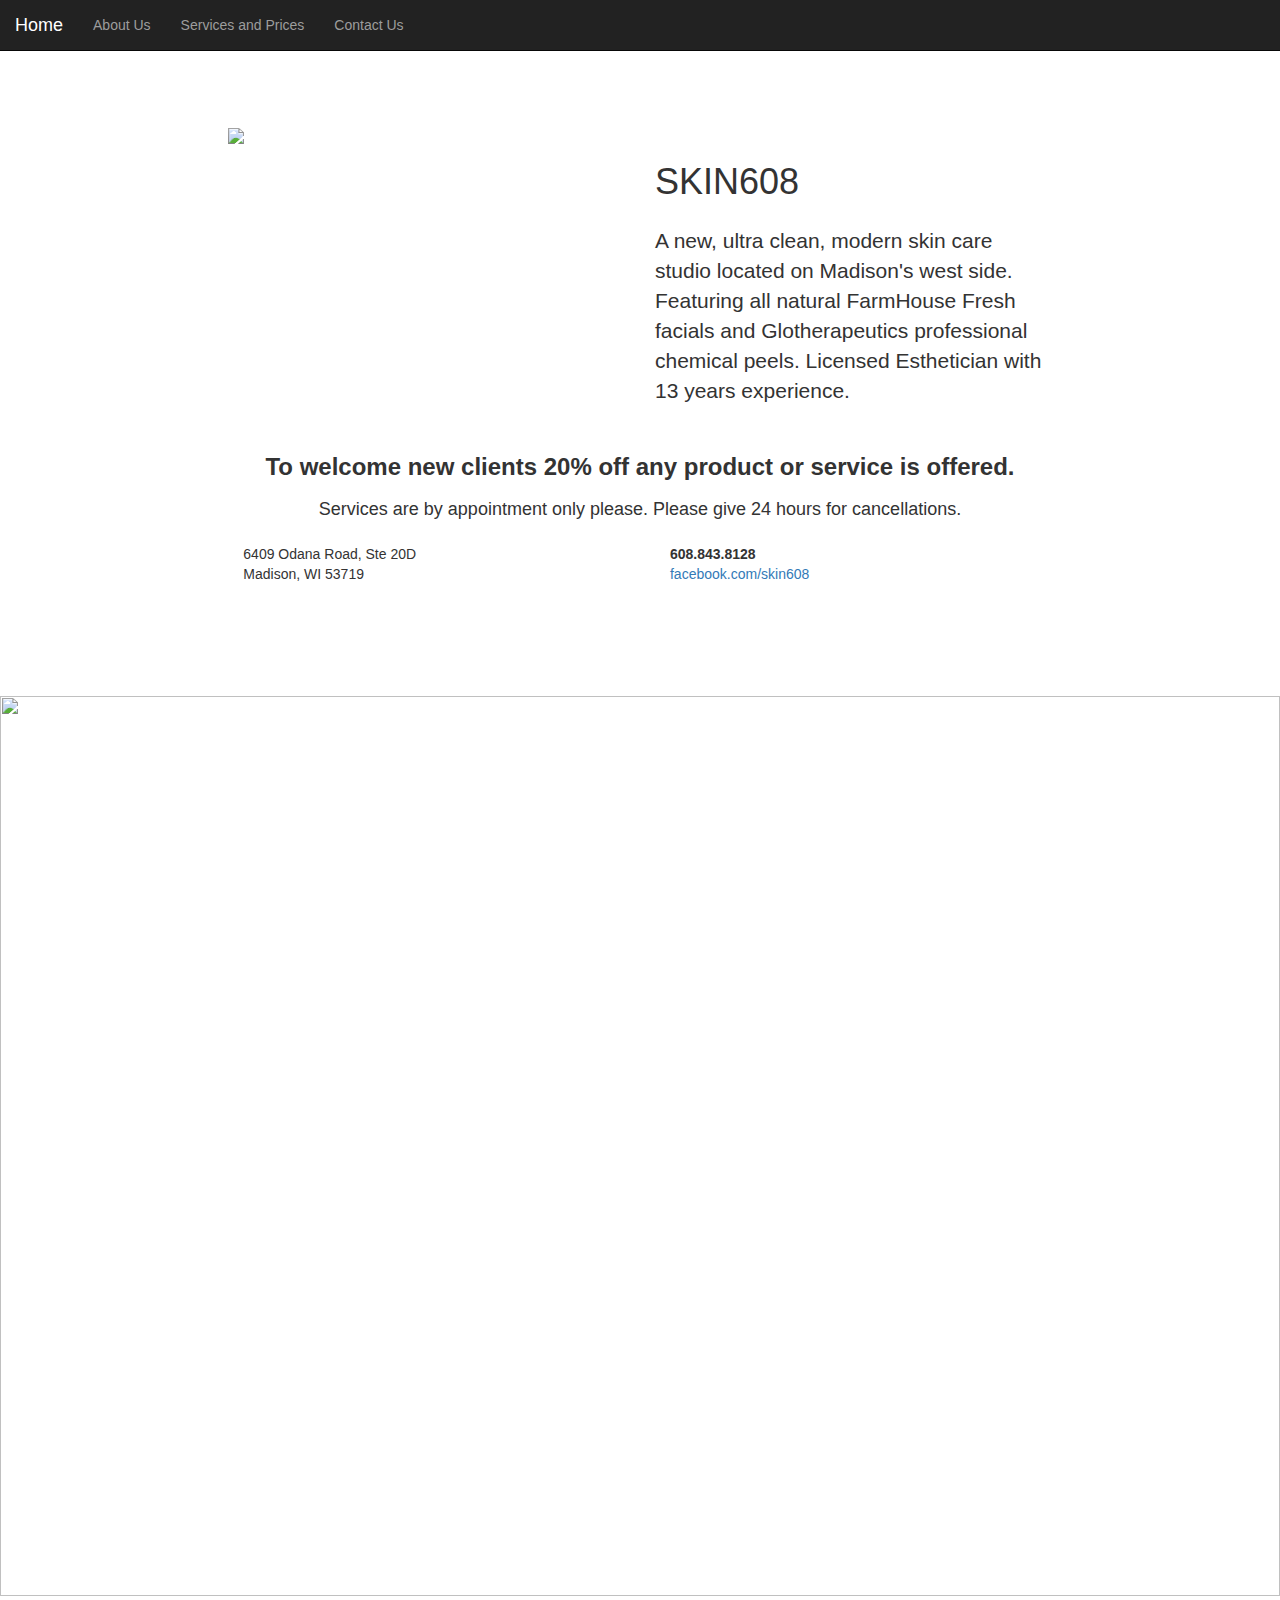
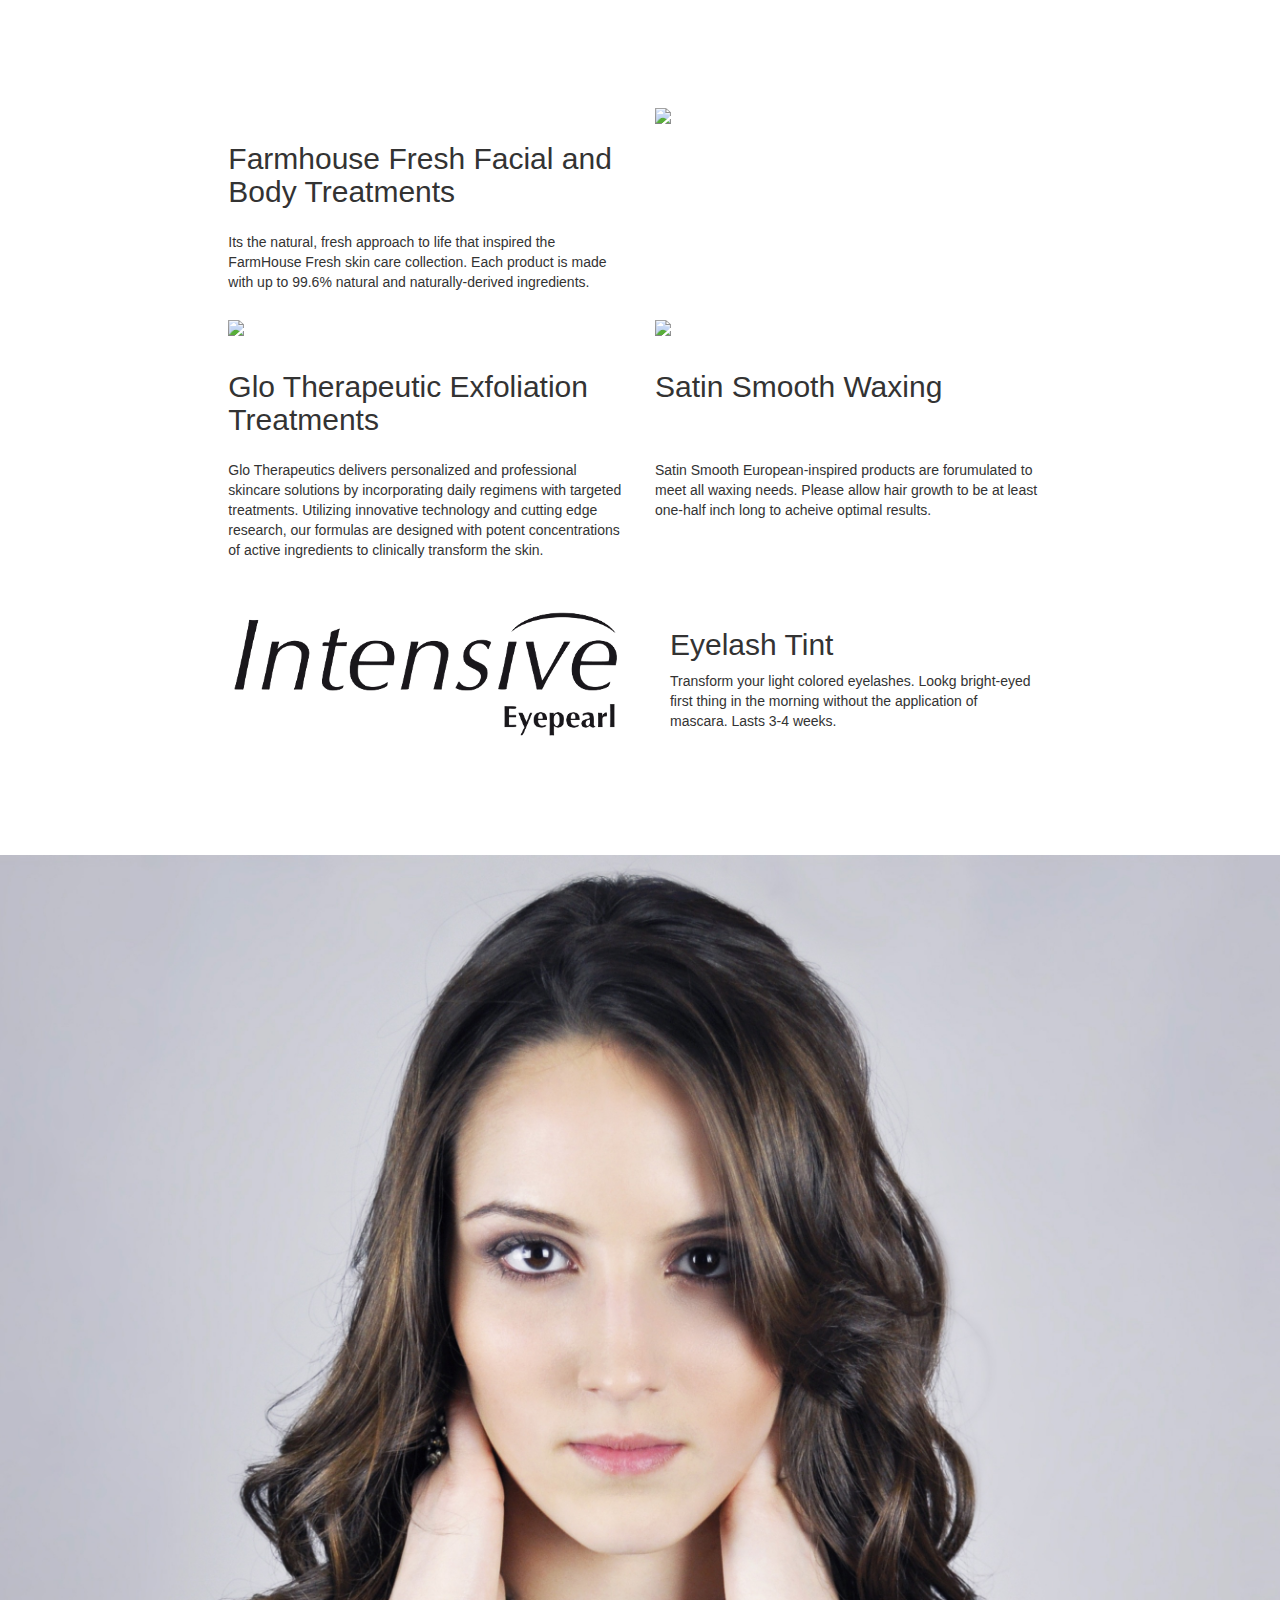
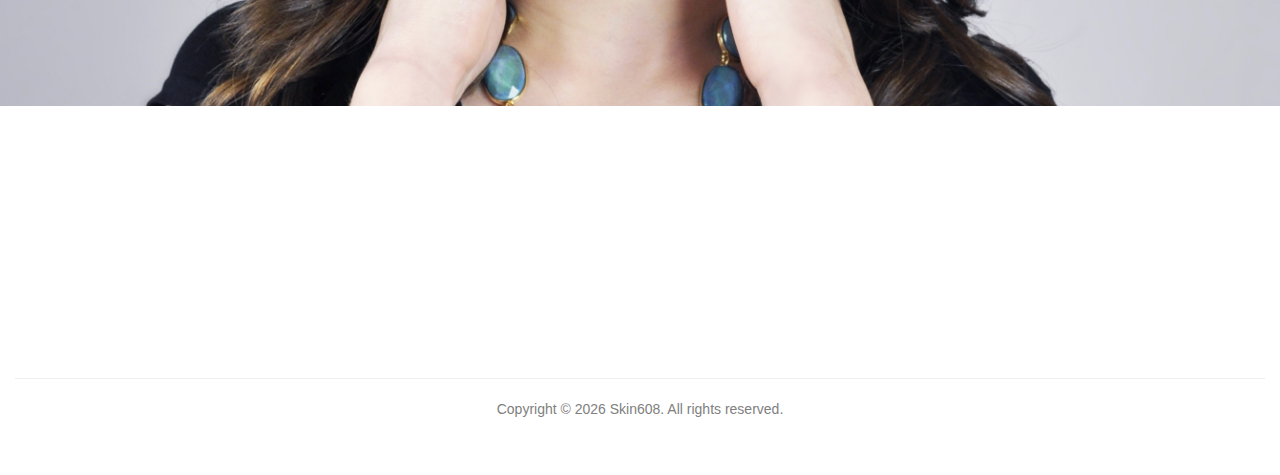
==== index.html @ ec700151 "stuff" ====
<html>
<head>
	<!-- jQuery -->
	<script src="https://ajax.googleapis.com/ajax/libs/jquery/1.12.4/jquery.min.js"></script>

	<!-- Latest compiled and minified CSS -->
	<link rel="stylesheet" href="https://maxcdn.bootstrapcdn.com/bootstrap/3.3.7/css/bootstrap.min.css" integrity="sha384-BVYiiSIFeK1dGmJRAkycuHAHRg32OmUcww7on3RYdg4Va+PmSTsz/K68vbdEjh4u" crossorigin="anonymous">

	<!-- Optional theme -->
	<link rel="stylesheet" href="https://maxcdn.bootstrapcdn.com/bootstrap/3.3.7/css/bootstrap-theme.min.css" integrity="sha384-rHyoN1iRsVXV4nD0JutlnGaslCJuC7uwjduW9SVrLvRYooPp2bWYgmgJQIXwl/Sp" crossorigin="anonymous">

	<!-- Latest compiled and minified JavaScript -->
	<script src="https://maxcdn.bootstrapcdn.com/bootstrap/3.3.7/js/bootstrap.min.js" integrity="sha384-Tc5IQib027qvyjSMfHjOMaLkfuWVxZxUPnCJA7l2mCWNIpG9mGCD8wGNIcPD7Txa" crossorigin="anonymous"></script>

	<!-- Custom CSS -->
	<link rel="stylesheet" href="stylesheets/style.css" type="text/css" />
</head>
<body>
	<!-- Nav bar -->
	<nav class="navbar navbar-inverse navbar-fixed-top">
		<div class="container-fluid">
			<div class="navbar-header">
				<a class="navbar-brand" href="#">Home</a>
		    </div>
			<div class="collapse navbar-collapse">
				<ul class="nav navbar-nav">
					<li><a href="about.html">About Us</a></li>
					<li><a href="services.html">Services and Prices</a></li>
					<li><a href="contact.html">Contact Us</a></li>
				</ul>
			</div>
		</div>
	</nav>
	<!-- End nav bar -->
	<!-- Header image container -->
	<div class="container-fluid full-width-img-container">
		<img class="img-responsive full-width-image" src="images/person.jpg"/>
	</div>
	<!-- End header image container -->
	<!-- Main content container -->
	<div class="container-fluid main-content-container">
		<div class="row">
			<span class="col-xs-1 col-md-2"></span>
			<span class="col-xs-10 col-md-8 text-left">
				<div class="row">
					<span class="col-xs-12 col-md-6">
						<img class="img-responsive" src="images/logo.png" />
					</span>	
					<span class="col-xs-12 col-md-6">
						<div class="row">
							<h1 class="col-xs-12">SKIN608</h1>
						</div>
						<div class="row">
							<span class="col-xs-12 big-text">
								A new, ultra clean, modern skin care studio located on Madison's west side. Featuring all natural FarmHouse Fresh facials and Glotherapeutics professional chemical peels. Licensed Esthetician with 13 years experience.
							</span>
						</div>
					</span>
				</div>
				<div class="row">
					<h3 class="col-xs-12 text-center">
					<b>To welcome new clients 20% off any product or service is offered.</b>
					</h3>
					<h4 class="col-xs-12 text-center">
					Services are by appointment only please. Please give 24 hours for cancellations.
					</h4>
				</div>
				<div class="row">
					<span class="col-xs-12 col-md-6">
						<span class="col-xs-12">
							6409 Odana Road, Ste 20D
						</span>
						<span class="col-xs-12">
							Madison, WI 53719
						</span>
					</span>
					<span class="col-xs-12 col-md-6">
						<span class="col-xs-12">
							<b>608.843.8128</b>
						</span>
						<span class="col-xs-12">
							<a href="facebook.com/skin608">facebook.com/skin608</a>
						</span>
					</span>
				</div>
			</span>
			<span class="col-xs-1 col-md-2"></span>
		</div>
	</div>
	<!-- End main content container -->
	<div class="container-fluid full-width-img-container">
		<img class="img-responsive full-width-img" src="images/bed.jpg"/>
	</div>
	<!-- Main content container -->
	<div class="container-fluid main-content-container">
		<div class="row">
			<span class="col-xs-1 col-md-2"></span>
			<span class="col-xs-10 col-md-8 text-left">
				<div class="row">
					<span class="col-xs-12 col-md-6">
						<div class="row">
							<h2 class="col-xs-12">Farmhouse Fresh Facial and Body Treatments</h2>
						</div>
						<div class="row">
							<span class="col-xs-12">
								Its the natural, fresh approach to life that inspired the FarmHouse Fresh skin care collection. Each product is made with up to 99.6% natural and naturally-derived ingredients.<!-- Everything FarmHouse Fresh makes is Paraben & Sulfate Free and fragrances are all natural or phthalate free. Many products are also Vegan, Gluten-Free and soon to be certified Organic. All facial/body treatments are customized to your skin type.  -->
							</span>
						</div>
					</span>
					<span class="col-xs-12 col-md-6">
						<img class="img-responsive" src="images/farmhouseFreshLogo.png" />
					</span>	
				</div>
				<div class="row">
					<span  class="col-xs-6">
						<img src="images/gloTherapeuticsLogo.png" class="img-responsive" />
					</span>
					<span class="col-xs-6">
						<img src="images/satinSmoothLogo.png" class="img-responsive" />
					</span>
				</div>
				<div class="row">
					<h2 class="col-xs-6">Glo Therapeutic Exfoliation Treatments</h2>
					<h2 class="col-xs-6">Satin Smooth Waxing</h2>
				</div>
				<div class="row">
					<span class="col-xs-6">
						Glo Therapeutics delivers personalized and professional skincare solutions by incorporating daily regimens with targeted treatments. Utilizing innovative technology and cutting edge research, our formulas are designed with potent concentrations of active ingredients to clinically transform the skin.
					</span>
					<span class="col-xs-6">
						Satin Smooth European-inspired products are forumulated to meet all waxing needs. Please allow hair growth to be at least one-half inch long to acheive optimal results.
					</span>
				</div>
				<br/>
				<div class="row">
					<span  class="col-xs-6">
						<img src="images/intensiveEyepearlLogo.png" class="img-responsive" />
					</span>
					<span class="col-xs-6">
						<h2 class="col-xs-12">Eyelash Tint</h2>
						<span class="col-xs-12">
						Transform your light colored eyelashes. Lookg bright-eyed first thing in the morning without the application of mascara. Lasts 3-4 weeks.
						</span>
					</span>
				</div>
			</span>
			<span class="col-xs-1 col-md-2"></span>
		</div>	
	</div>
	<!-- End main content container -->
	<div class="container-fluid full-width-img-container">
		<img class="img-responsive full-width-img" src="images/person2.jpg"/>
	</div>
	<!-- Main content container -->
	<div class="container-fluid main-content-container" id="contact-container">
		
	</div>
	<!-- End main content container -->
	<div class="container-fluid" id="copyright-footer">
		<hr/>
		<div class="row">
			Copyright &copy; <script type="text/javascript">
				var d = new Date()
				document.write(d.getFullYear())
				</script> Skin608. All rights reserved.
		</div>
	</div>
</body>
</html>
---- stylesheets/style.css ----
.row
{
	margin-top: 1em;
	margin-bottom: 1em;
}

.full-width-img-container
{
	padding: 0px;
}

.full-width-img
{
	width: 100%;
}

.main-content-container
{
	padding-top: 6em;
	padding-bottom: 6em;
	background-color: white;
}

#copyright-footer
{
	text-align: center;
	color: gray;
	margin-bottom: 3em;
}

.big-text
{
	font-size: 1.5em;
}

.huge-text
{
	font-size: 2em;
}

#contact-container
{
	font-size: 1.5em;
}
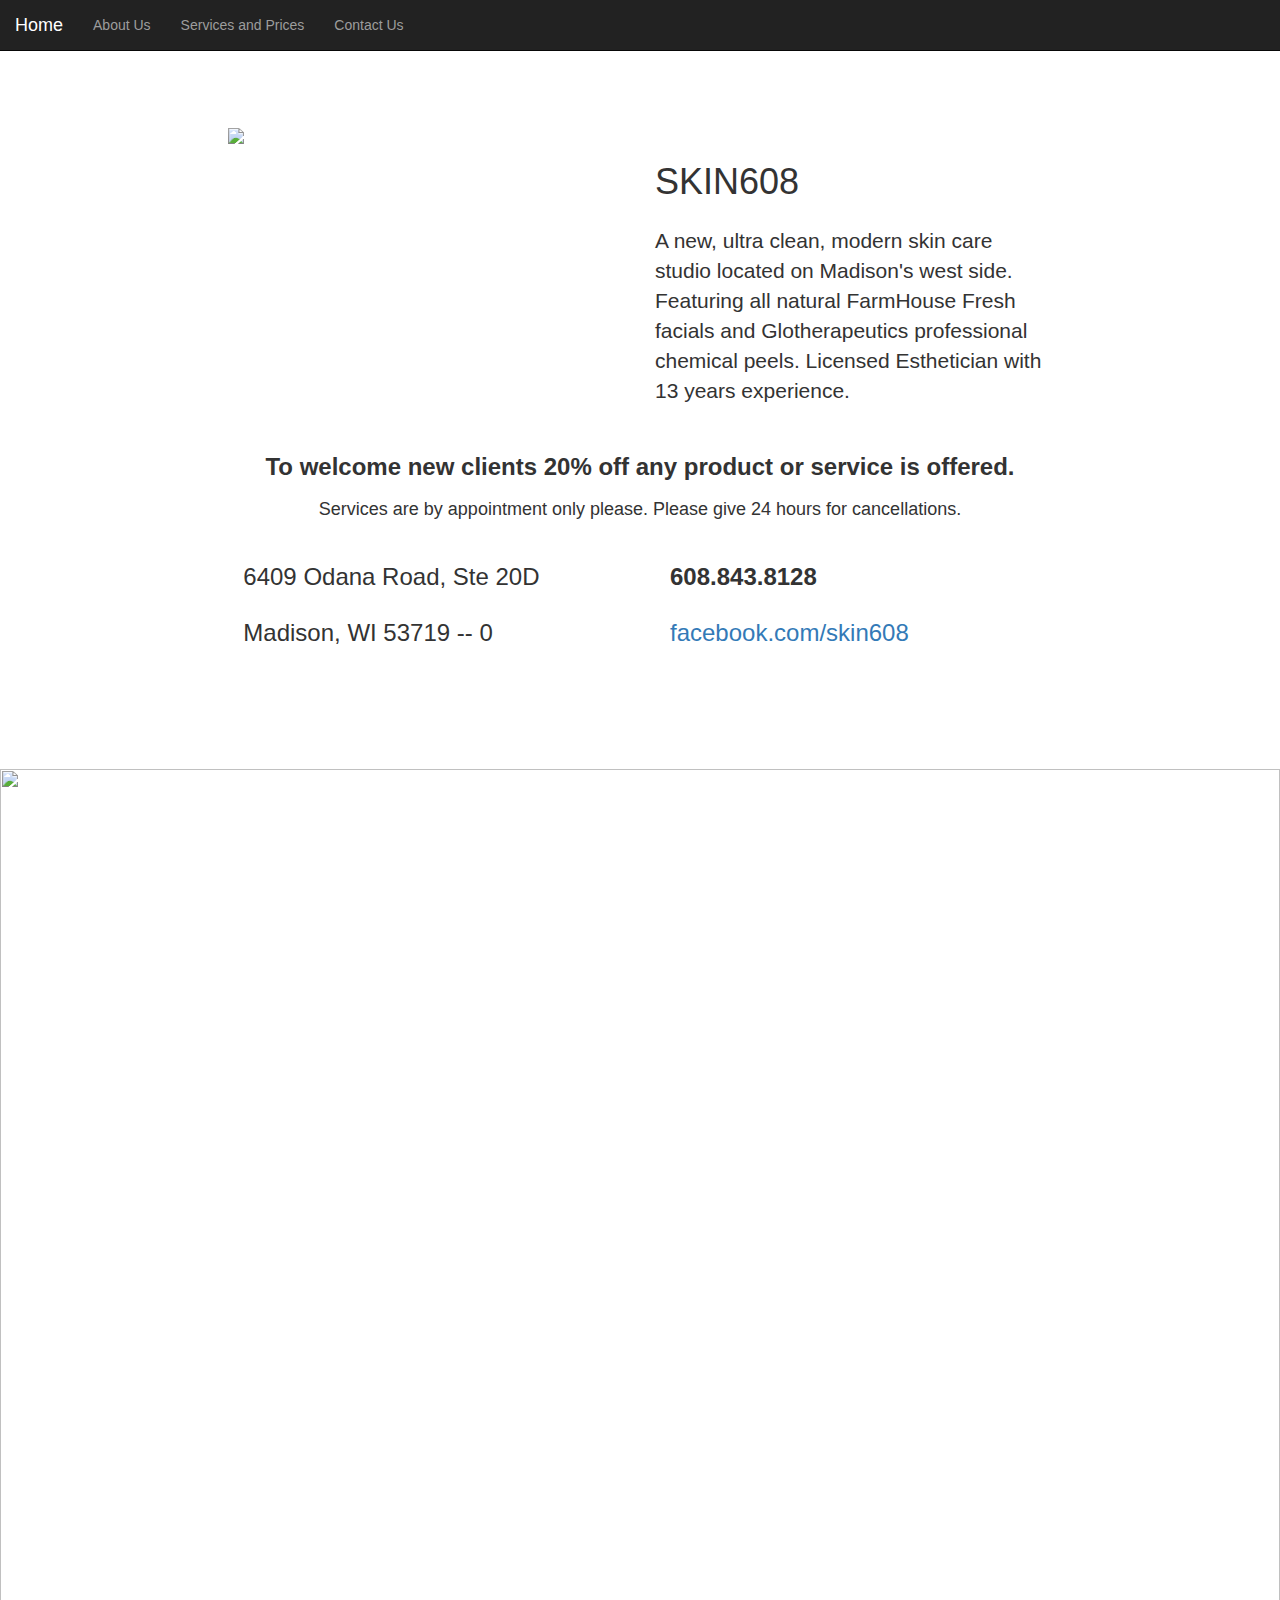
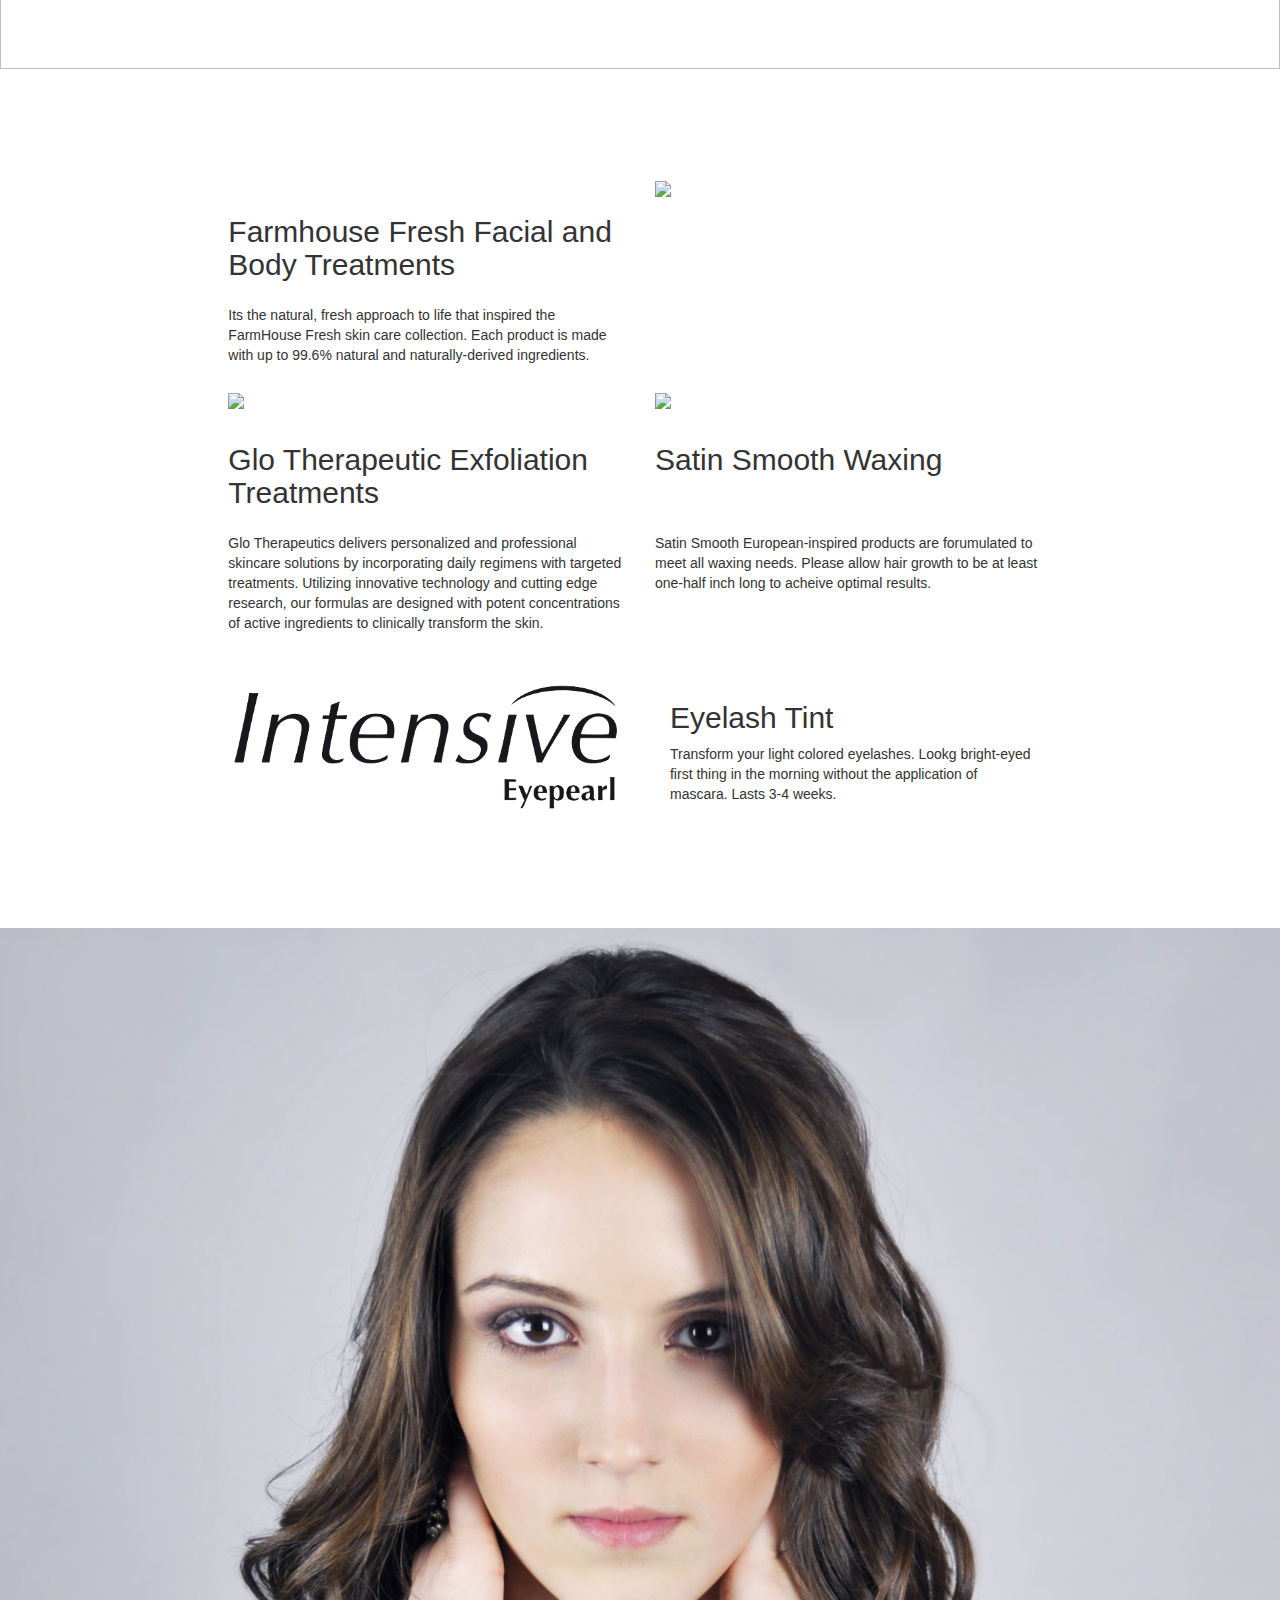
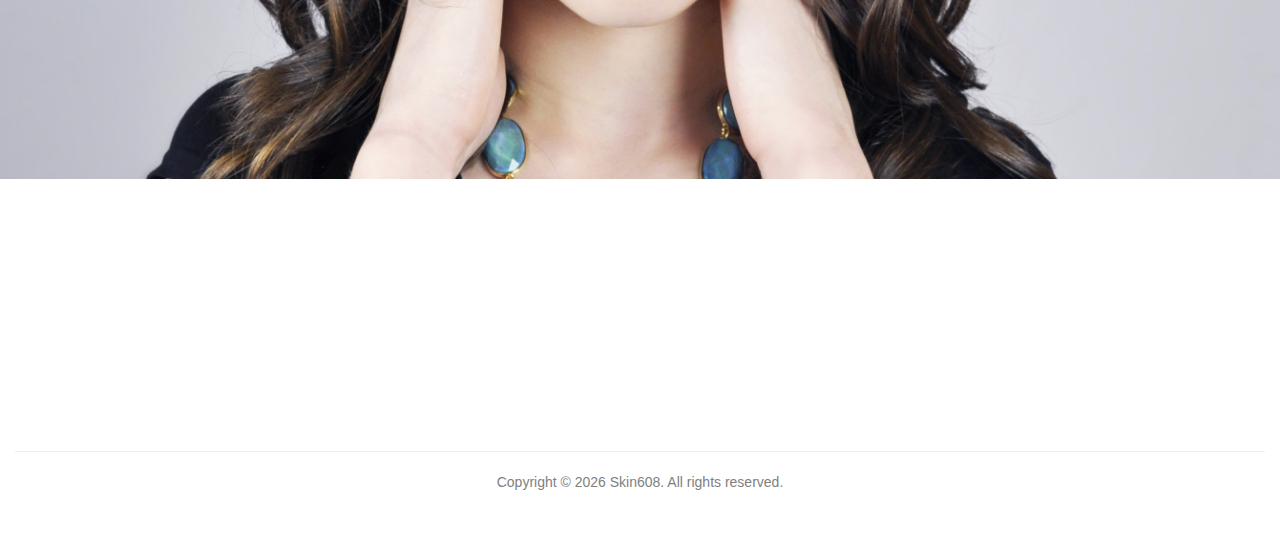
==== commit 1bcb42fd: "changed stuff" ====
--- a/index.html
+++ b/index.html
@@ -68,20 +68,20 @@
 				</div>
 				<div class="row">
 					<span class="col-xs-12 col-md-6">
-						<span class="col-xs-12">
+						<h3 class="col-xs-12">
 							6409 Odana Road, Ste 20D
-						</span>
-						<span class="col-xs-12">
-							Madison, WI 53719
-						</span>
+						</h3>
+						<h3 class="col-xs-12">
+							Madison, WI 53719 -- 0
+						</h3>
 					</span>
 					<span class="col-xs-12 col-md-6">
-						<span class="col-xs-12">
+						<h3 class="col-xs-12">
 							<b>608.843.8128</b>
-						</span>
-						<span class="col-xs-12">
+						</h3>
+						<h3 class="col-xs-12">
 							<a href="facebook.com/skin608">facebook.com/skin608</a>
-						</span>
+						</h3>
 					</span>
 				</div>
 			</span>
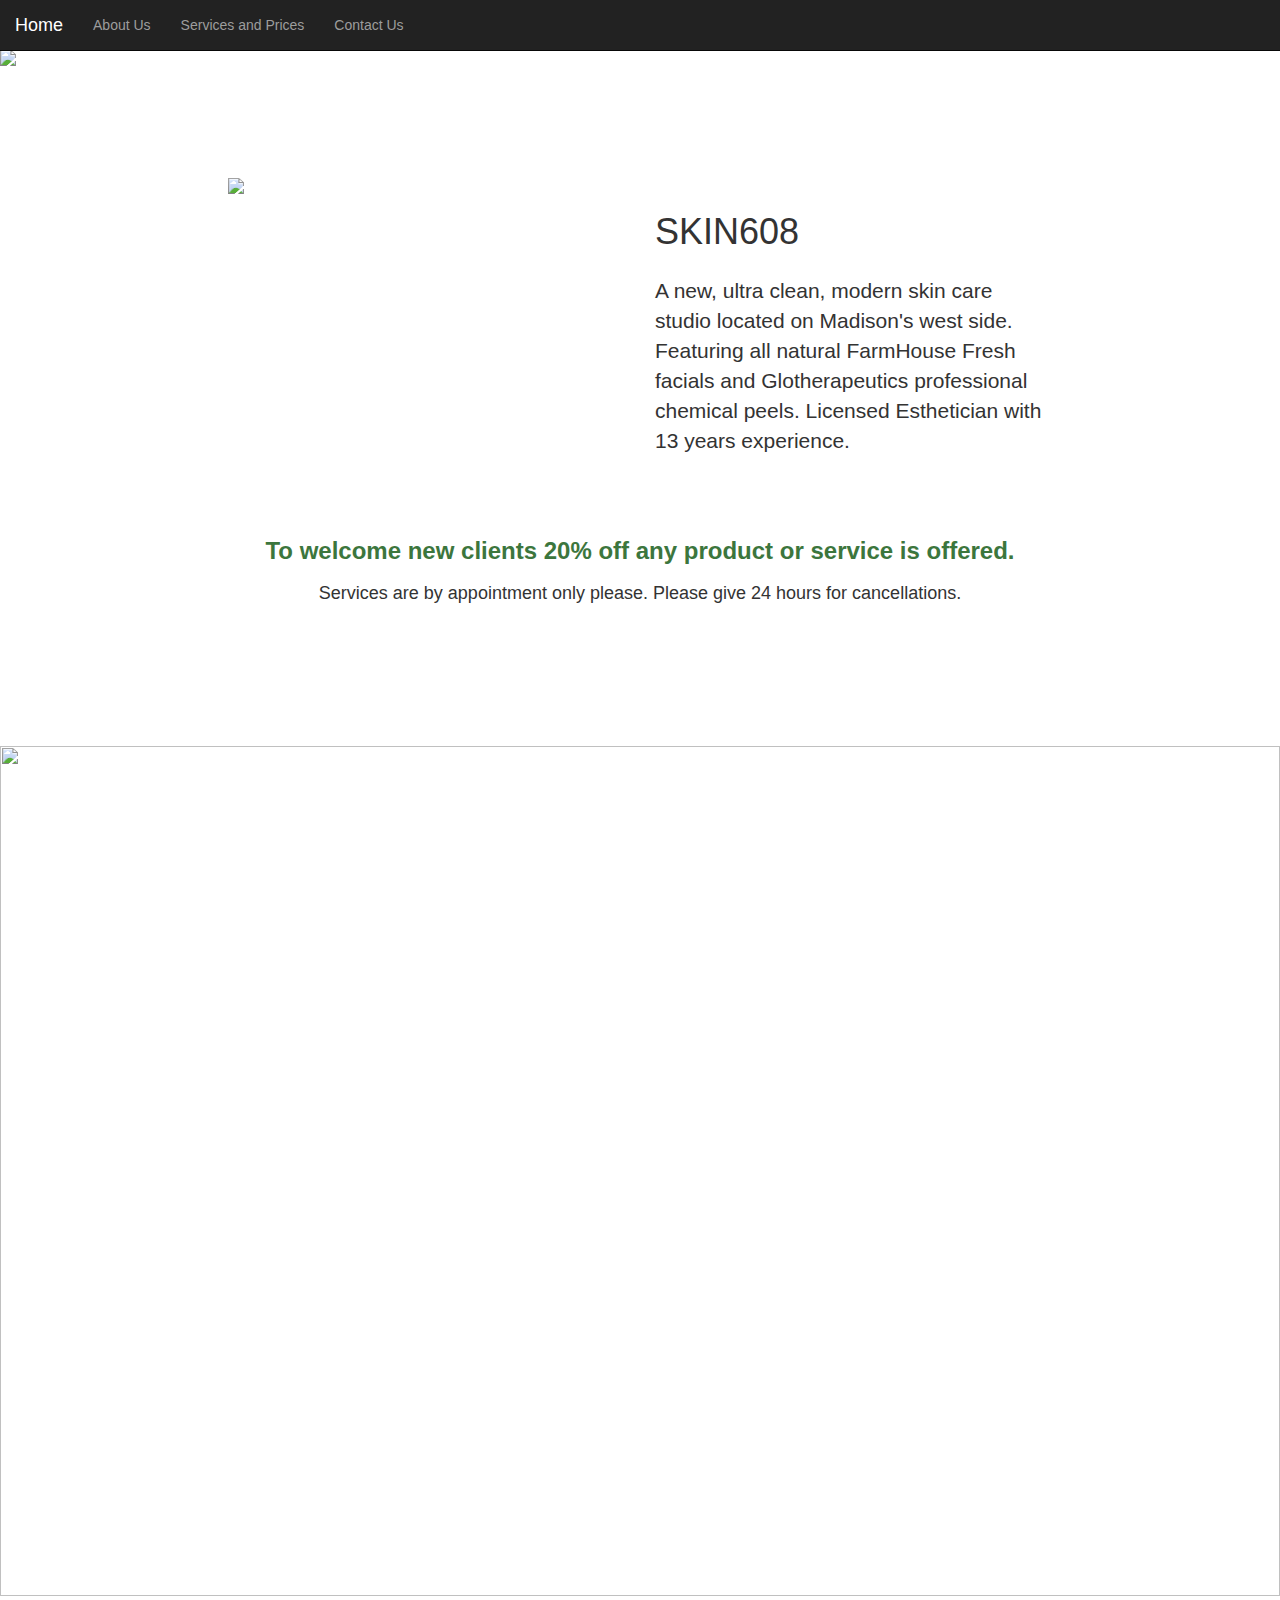
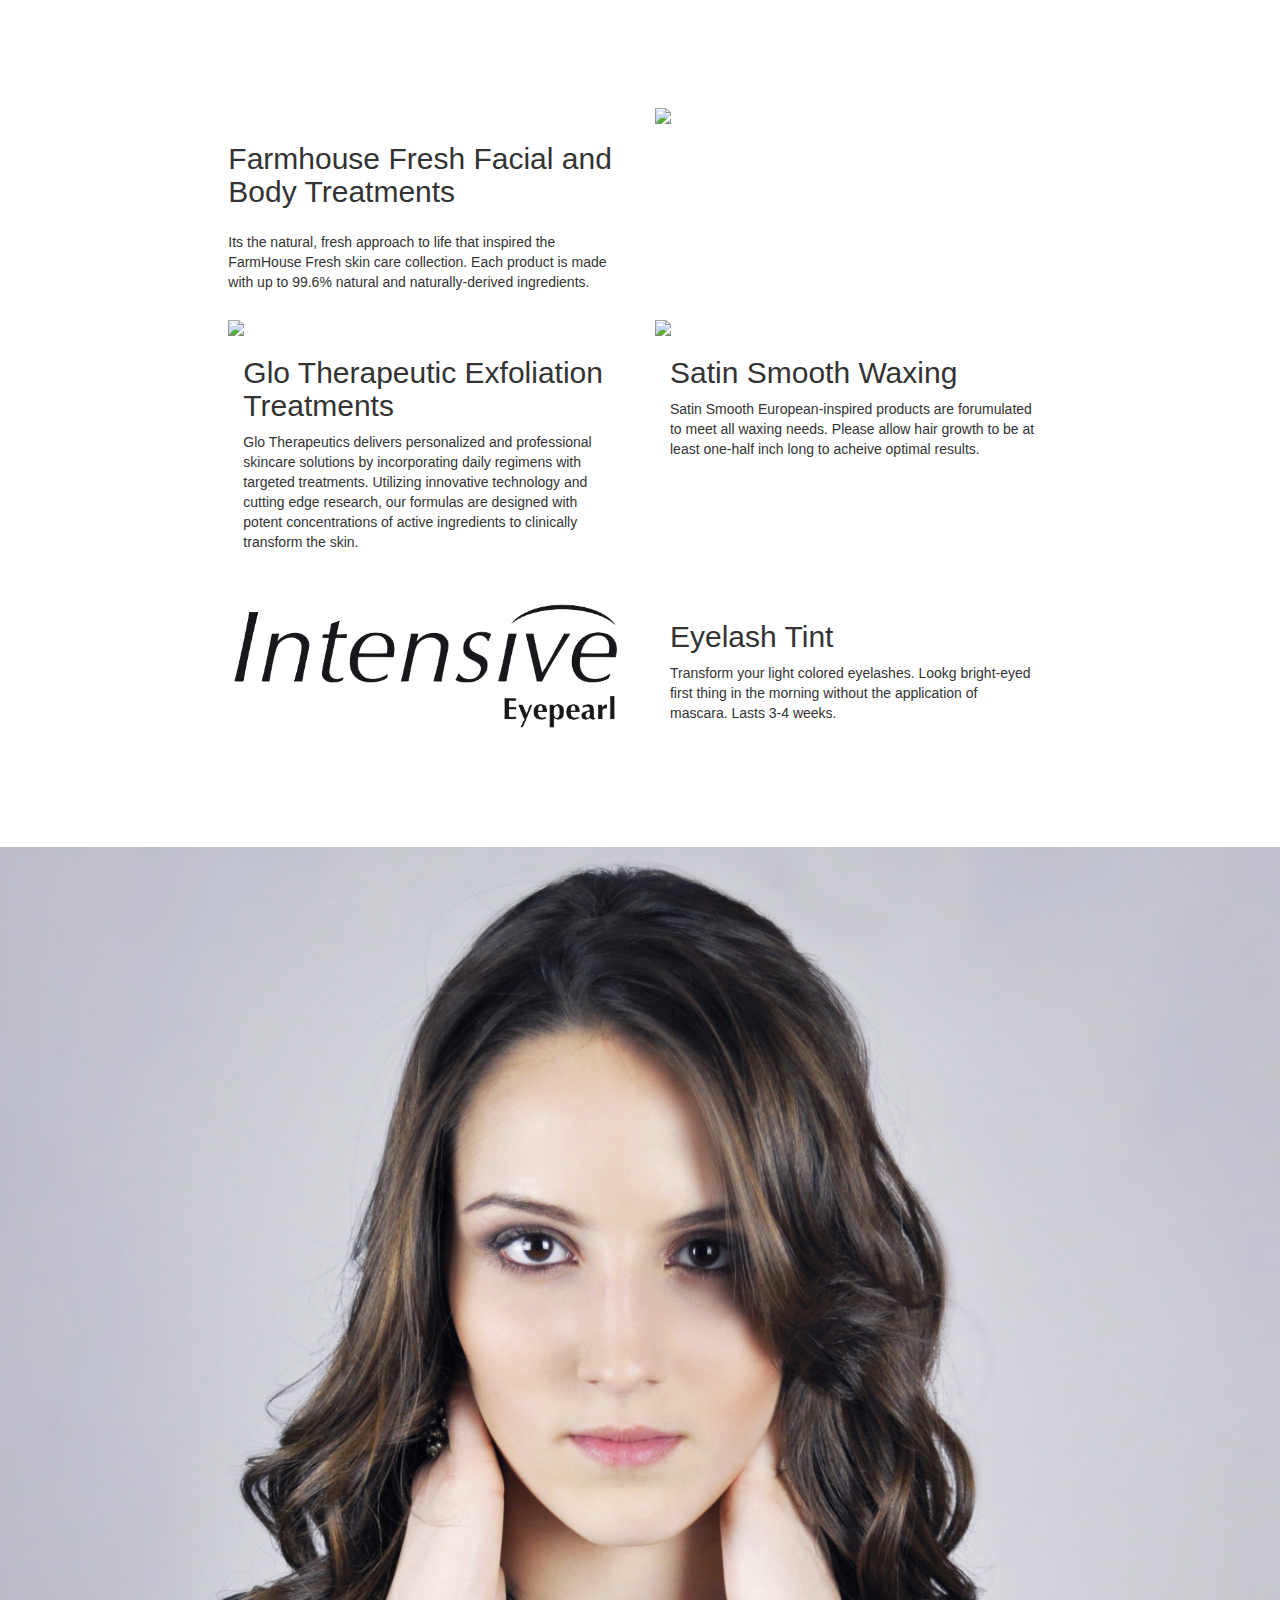
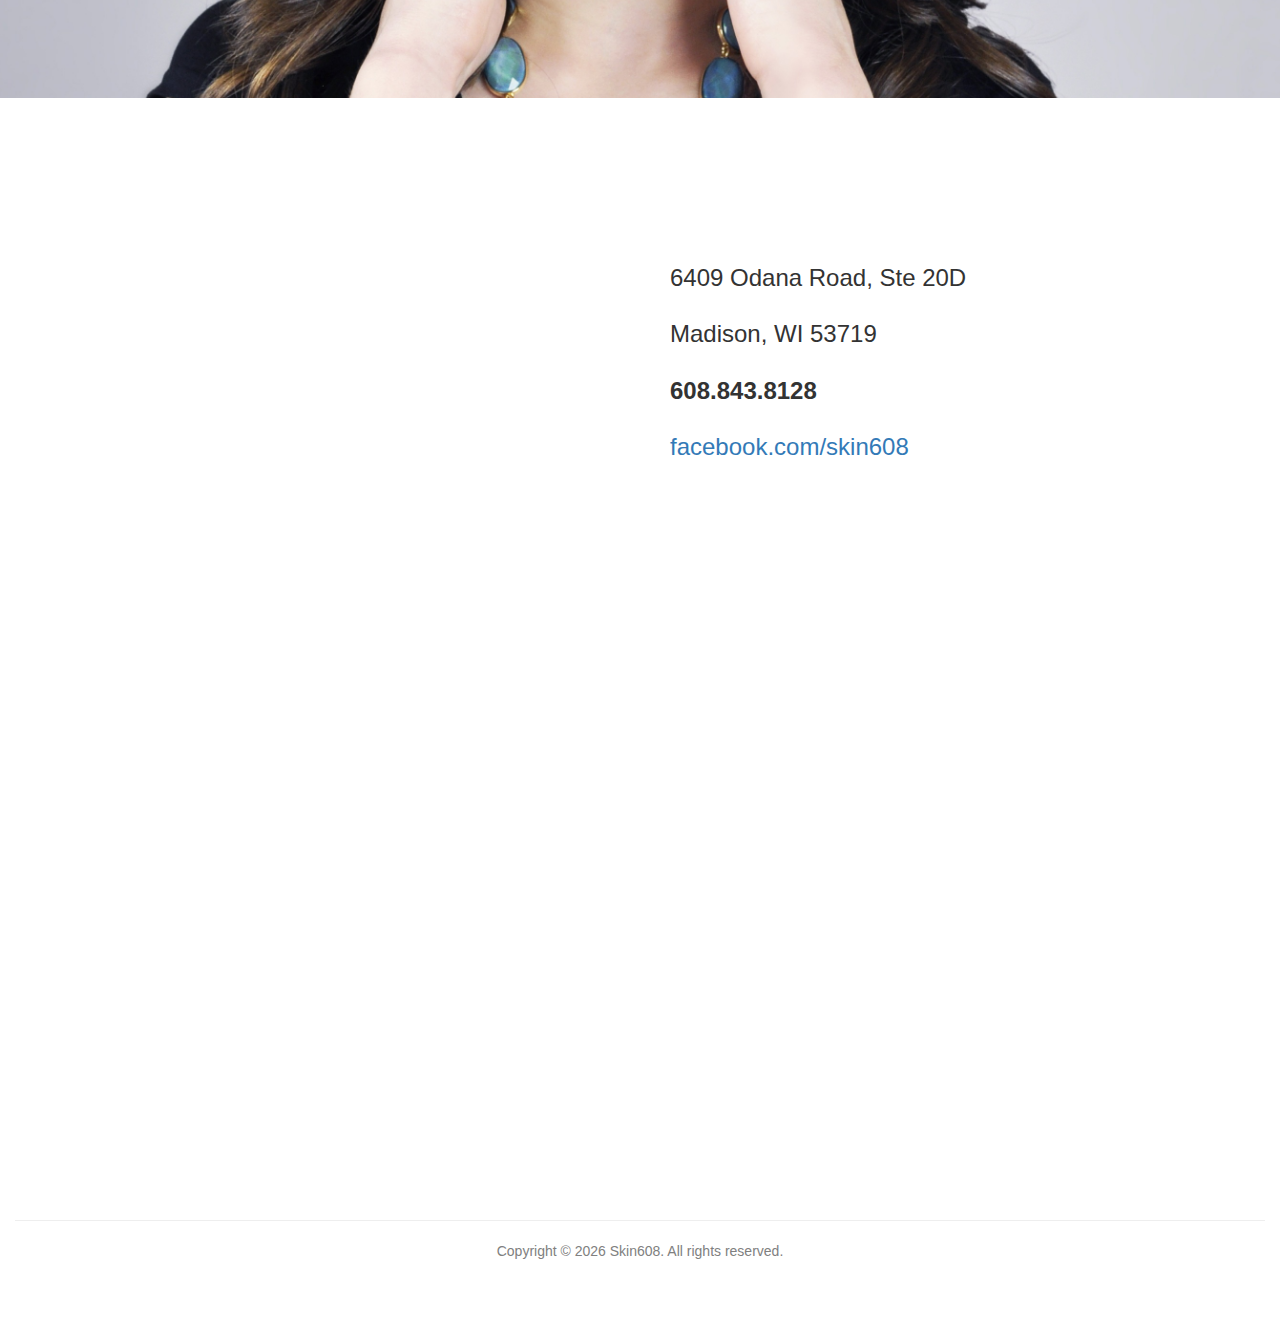
==== commit 54faccf4: "added a bunch of stuff god I suck at commit messages" ====
--- a/index.html
+++ b/index.html
@@ -1,38 +1,13 @@
 
 <html>
 <head>
-	<!-- jQuery -->
-	<script src="https://ajax.googleapis.com/ajax/libs/jquery/1.12.4/jquery.min.js"></script>
-
-	<!-- Latest compiled and minified CSS -->
-	<link rel="stylesheet" href="https://maxcdn.bootstrapcdn.com/bootstrap/3.3.7/css/bootstrap.min.css" integrity="sha384-BVYiiSIFeK1dGmJRAkycuHAHRg32OmUcww7on3RYdg4Va+PmSTsz/K68vbdEjh4u" crossorigin="anonymous">
-
-	<!-- Optional theme -->
-	<link rel="stylesheet" href="https://maxcdn.bootstrapcdn.com/bootstrap/3.3.7/css/bootstrap-theme.min.css" integrity="sha384-rHyoN1iRsVXV4nD0JutlnGaslCJuC7uwjduW9SVrLvRYooPp2bWYgmgJQIXwl/Sp" crossorigin="anonymous">
-
-	<!-- Latest compiled and minified JavaScript -->
-	<script src="https://maxcdn.bootstrapcdn.com/bootstrap/3.3.7/js/bootstrap.min.js" integrity="sha384-Tc5IQib027qvyjSMfHjOMaLkfuWVxZxUPnCJA7l2mCWNIpG9mGCD8wGNIcPD7Txa" crossorigin="anonymous"></script>
-
+	<script src="js/generateJQueryAndBootstrap.js"></script>
 	<!-- Custom CSS -->
 	<link rel="stylesheet" href="stylesheets/style.css" type="text/css" />
+	<page-name id="index" />
 </head>
 <body>
-	<!-- Nav bar -->
-	<nav class="navbar navbar-inverse navbar-fixed-top">
-		<div class="container-fluid">
-			<div class="navbar-header">
-				<a class="navbar-brand" href="#">Home</a>
-		    </div>
-			<div class="collapse navbar-collapse">
-				<ul class="nav navbar-nav">
-					<li><a href="about.html">About Us</a></li>
-					<li><a href="services.html">Services and Prices</a></li>
-					<li><a href="contact.html">Contact Us</a></li>
-				</ul>
-			</div>
-		</div>
-	</nav>
-	<!-- End nav bar -->
+	<script src="js/generateNavBar.js"></script>
 	<!-- Header image container -->
 	<div class="container-fluid full-width-img-container">
 		<img class="img-responsive full-width-image" src="images/person.jpg"/>
@@ -58,32 +33,16 @@
 						</div>
 					</span>
 				</div>
+				<br />
 				<div class="row">
 					<h3 class="col-xs-12 text-center">
-					<b>To welcome new clients 20% off any product or service is offered.</b>
+					<b class="text-success">To welcome new clients 20% off any product or service is offered.</b>
 					</h3>
 					<h4 class="col-xs-12 text-center">
 					Services are by appointment only please. Please give 24 hours for cancellations.
 					</h4>
 				</div>
-				<div class="row">
-					<span class="col-xs-12 col-md-6">
-						<h3 class="col-xs-12">
-							6409 Odana Road, Ste 20D
-						</h3>
-						<h3 class="col-xs-12">
-							Madison, WI 53719 -- 0
-						</h3>
-					</span>
-					<span class="col-xs-12 col-md-6">
-						<h3 class="col-xs-12">
-							<b>608.843.8128</b>
-						</h3>
-						<h3 class="col-xs-12">
-							<a href="facebook.com/skin608">facebook.com/skin608</a>
-						</h3>
-					</span>
-				</div>
+				<br />
 			</span>
 			<span class="col-xs-1 col-md-2"></span>
 		</div>
@@ -113,31 +72,27 @@
 					</span>	
 				</div>
 				<div class="row">
-					<span  class="col-xs-6">
-						<img src="images/gloTherapeuticsLogo.png" class="img-responsive" />
+					<span  class="col-xs-12 col-md-6">
+						<img src="images/gloTherapeuticsLogo.png" class="img-responsive hidden-sm hidden-xs" />
+						<h2 class="col-xs-12">Glo Therapeutic Exfoliation Treatments</h2>
+						<span class="col-xs-12">
+						Glo Therapeutics delivers personalized and professional skincare solutions by incorporating daily regimens with targeted treatments. Utilizing innovative technology and cutting edge research, our formulas are designed with potent concentrations of active ingredients to clinically transform the skin.
+						</span>
 					</span>
-					<span class="col-xs-6">
-						<img src="images/satinSmoothLogo.png" class="img-responsive" />
-					</span>
-				</div>
-				<div class="row">
-					<h2 class="col-xs-6">Glo Therapeutic Exfoliation Treatments</h2>
-					<h2 class="col-xs-6">Satin Smooth Waxing</h2>
-				</div>
-				<div class="row">
-					<span class="col-xs-6">
-						Glo Therapeutics delivers personalized and professional skincare solutions by incorporating daily regimens with targeted treatments. Utilizing innovative technology and cutting edge research, our formulas are designed with potent concentrations of active ingredients to clinically transform the skin.
-					</span>
-					<span class="col-xs-6">
+					<span class="col-xs-12 col-md-6">
+						<img src="images/satinSmoothLogo.png" class="img-responsive hidden-sm hidden-xs" />
+						<h2 class="col-xs-12">Satin Smooth Waxing</h2>
+						<span class="col-xs-12">
 						Satin Smooth European-inspired products are forumulated to meet all waxing needs. Please allow hair growth to be at least one-half inch long to acheive optimal results.
+						</span>
 					</span>
 				</div>
 				<br/>
 				<div class="row">
-					<span  class="col-xs-6">
+					<span  class="col-xs-12 col-md-6">
 						<img src="images/intensiveEyepearlLogo.png" class="img-responsive" />
 					</span>
-					<span class="col-xs-6">
+					<span class="col-xs-12 col-md-6">
 						<h2 class="col-xs-12">Eyelash Tint</h2>
 						<span class="col-xs-12">
 						Transform your light colored eyelashes. Lookg bright-eyed first thing in the morning without the application of mascara. Lasts 3-4 weeks.
@@ -154,18 +109,37 @@
 	</div>
 	<!-- Main content container -->
 	<div class="container-fluid main-content-container" id="contact-container">
-		
+		<span class="col-xs-1"></span>
+		<span class="col-xs-10 text-left">
+			<span class="col-xs-12 col-md-6">
+				<iframe id="google-map" frameborder="0" style="border:0" src="https://www.google.com/maps/embed/v1/place?q=6409%20Odana%20Road&key=AIzaSyBv7rEmfbNnGIymEysxReJXhoUS0jG-0r0" allowfullscreen></iframe> 
+			</span>
+			<span class="col-xs-12 col-md-6">
+				<div class="row">
+					<span class="col-xs-12">
+						<h3 class="col-xs-12">
+							6409 Odana Road, Ste 20D
+						</h3>
+						<h3 class="col-xs-12">
+							Madison, WI 53719
+						</h3>
+					</span>
+					<span class="col-xs-12">
+						<h3 class="col-xs-12">
+							<b>608.843.8128</b>
+						</h3>
+						<h3 class="col-xs-12">
+							<a href="facebook.com/skin608">facebook.com/skin608</a>
+						</h3>
+					</span>
+				</div>
+			</span>
+		</span>
+		<span class="col-xs-1"></span>
 	</div>
 	<!-- End main content container -->
-	<div class="container-fluid" id="copyright-footer">
-		<hr/>
-		<div class="row">
-			Copyright &copy; <script type="text/javascript">
-				var d = new Date()
-				document.write(d.getFullYear())
-				</script> Skin608. All rights reserved.
-		</div>
-	</div>
+
+	<script src="js/generateFooter.js"></script>
 </body>
 </html>
 
--- a/stylesheets/style.css
+++ b/stylesheets/style.css
@@ -1,3 +1,8 @@
+
+body
+{
+	padding-top: 50px;
+}
 
 .row
 {
@@ -36,10 +41,51 @@
 
 .huge-text
 {
-	font-size: 2em;
+	font-size: 4em;
+}
+
+#google-map
+{
+	width: 100%;
+	height: 100%;
 }
 
 #contact-container
 {
 	font-size: 1.5em;
 }
+
+.inline-header
+{
+	display: inline;
+}
+
+
+
+/*Services page*/
+
+.product-container 
+{
+	
+}
+
+#waxing-table td
+{
+	padding: .5em;
+}
+
+
+
+
+
+
+
+
+
+
+
+
+
+
+
+
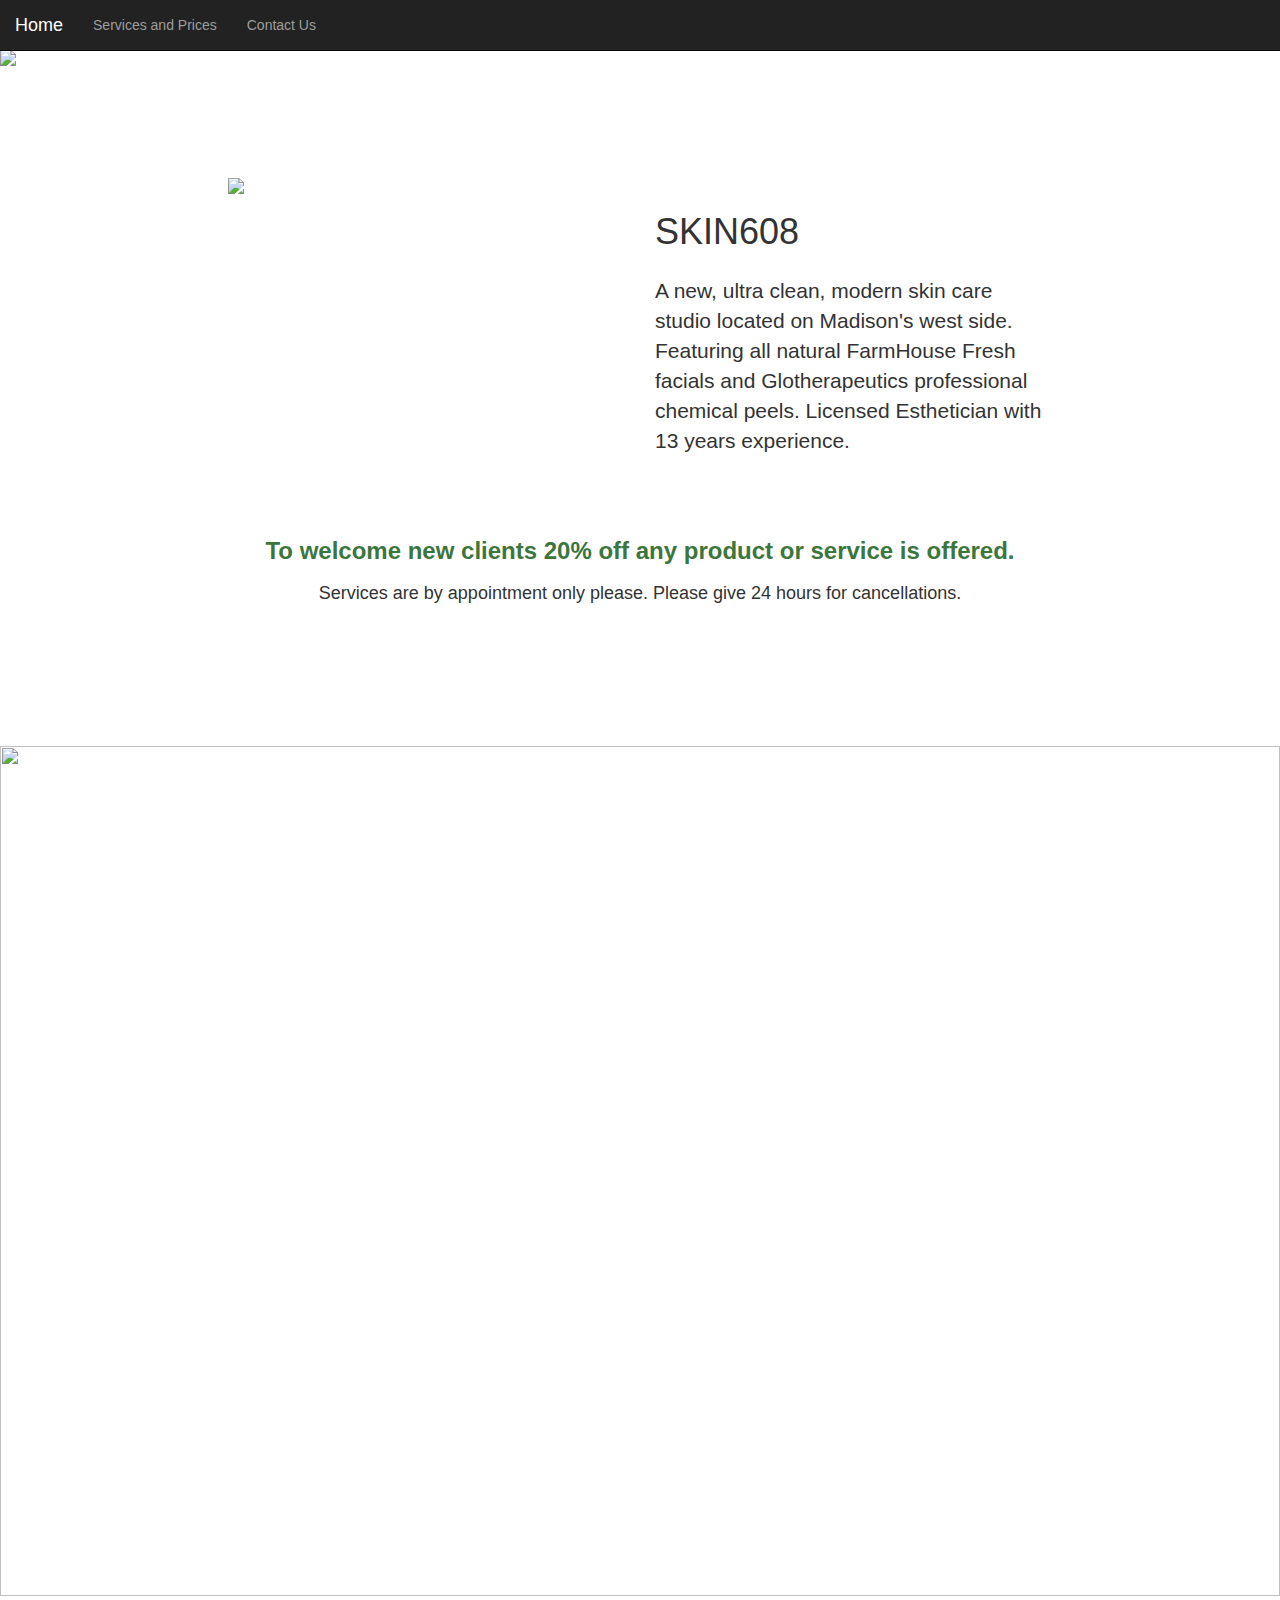
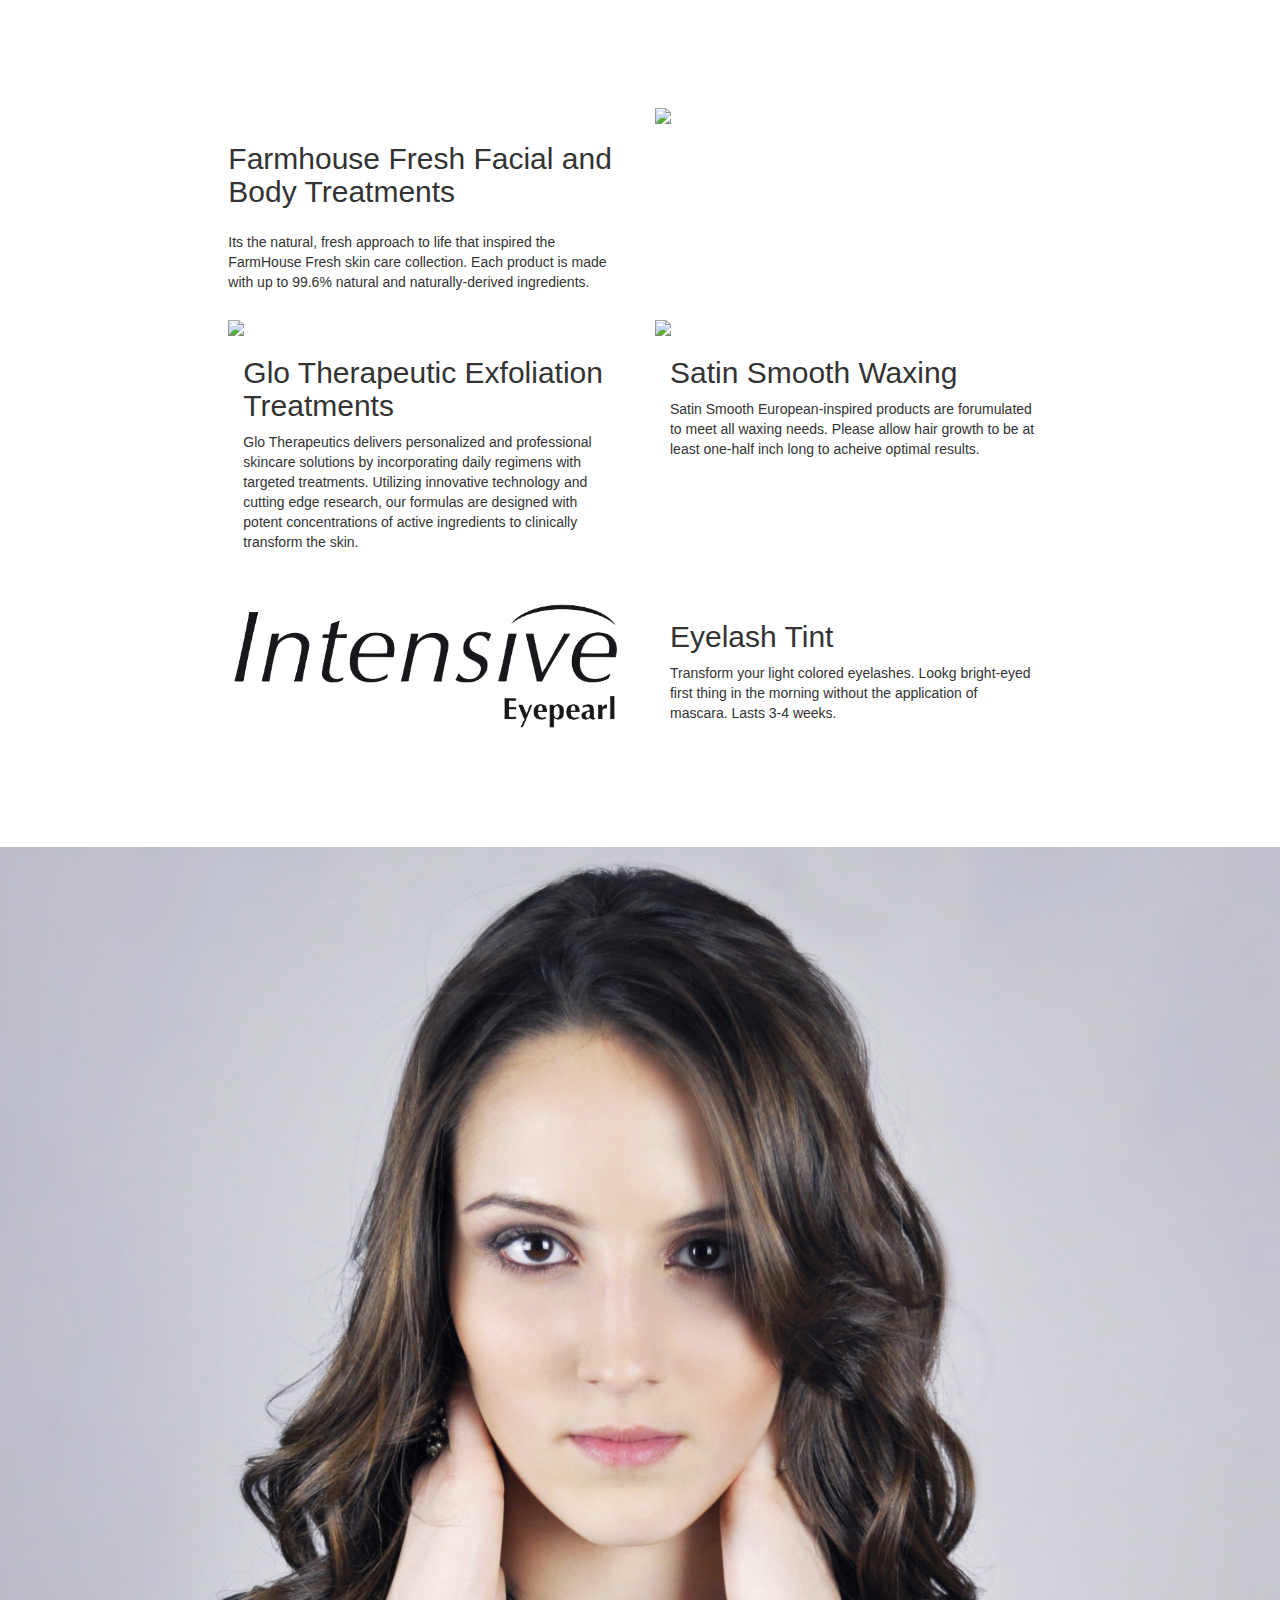
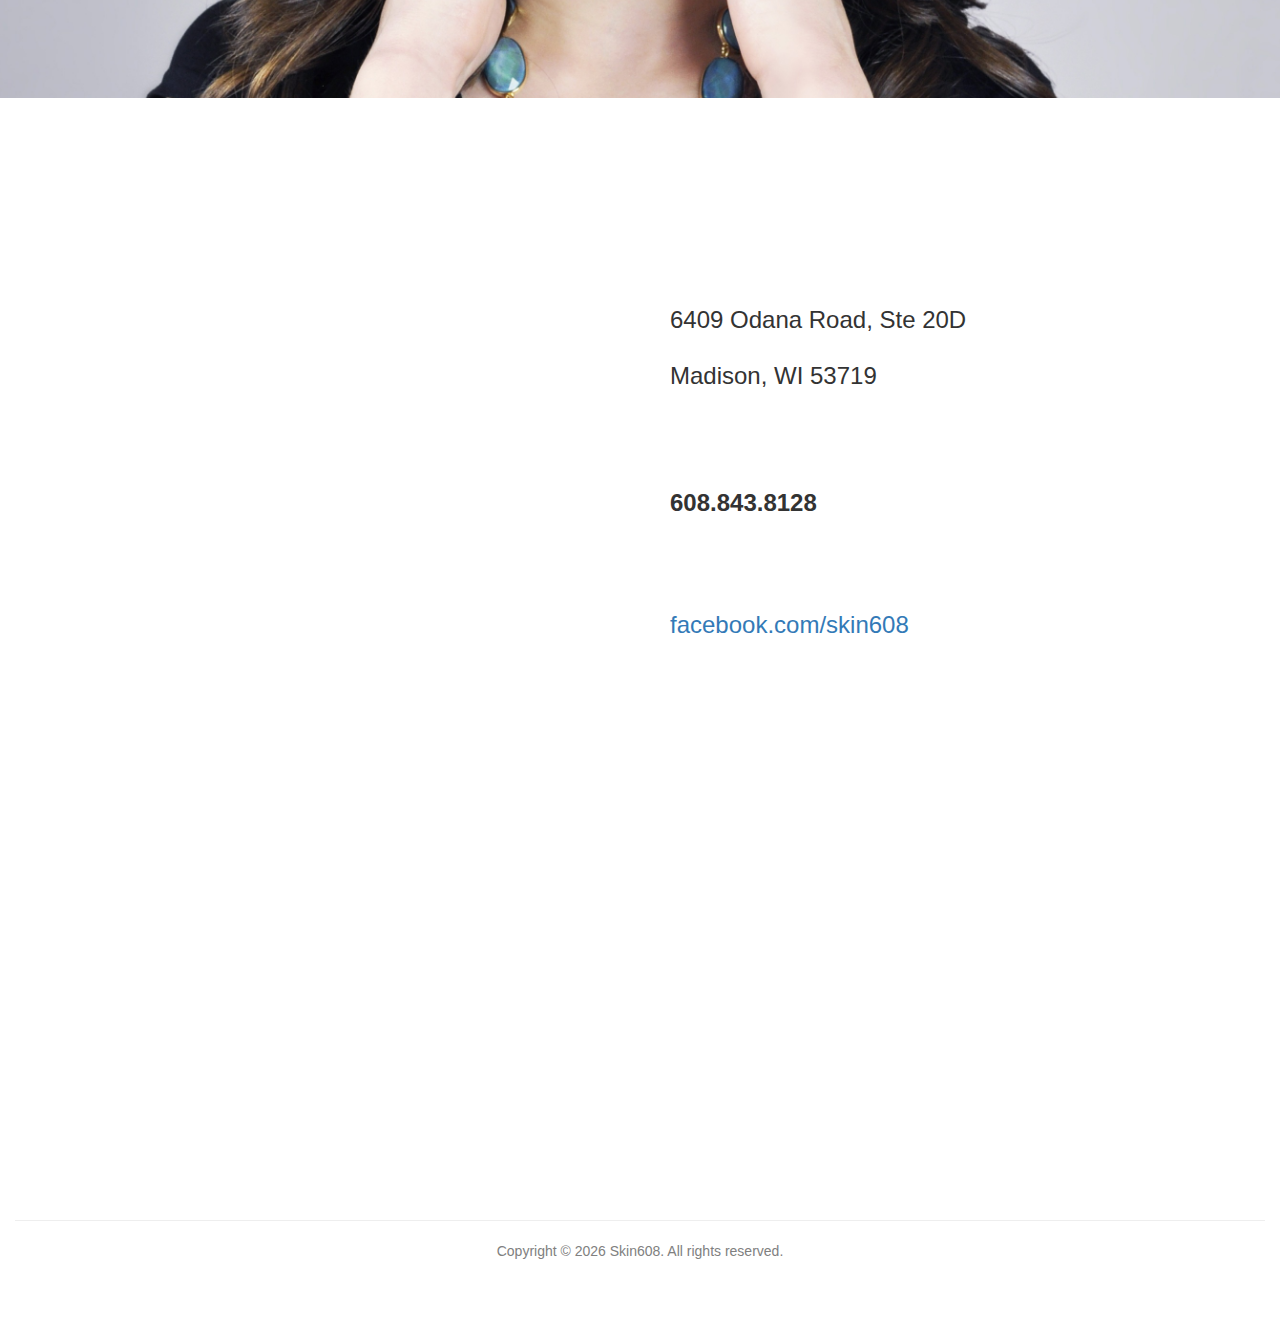
==== commit 2aceb775: "added some shit" ====
--- a/index.html
+++ b/index.html
@@ -116,7 +116,7 @@
 			</span>
 			<span class="col-xs-12 col-md-6">
 				<div class="row">
-					<span class="col-xs-12">
+					<span class="col-xs-12 contact-header">
 						<h3 class="col-xs-12">
 							6409 Odana Road, Ste 20D
 						</h3>
@@ -124,11 +124,12 @@
 							Madison, WI 53719
 						</h3>
 					</span>
+					<br />
 					<span class="col-xs-12">
-						<h3 class="col-xs-12">
+						<h3 class="col-xs-12 contact-header">
 							<b>608.843.8128</b>
 						</h3>
-						<h3 class="col-xs-12">
+						<h3 class="col-xs-12 contact-header">
 							<a href="facebook.com/skin608">facebook.com/skin608</a>
 						</h3>
 					</span>
@@ -137,7 +138,6 @@
 		</span>
 		<span class="col-xs-1"></span>
 	</div>
-	<!-- End main content container -->
 
 	<script src="js/generateFooter.js"></script>
 </body>
--- a/stylesheets/style.css
+++ b/stylesheets/style.css
@@ -41,7 +41,7 @@
 
 .huge-text
 {
-	font-size: 4em;
+	font-size: 5em;
 }
 
 #google-map
@@ -75,6 +75,20 @@
 }
 
 
+.header-container
+{
+	margin-top: 5em;
+}
+
+
+
+/*Contact*/
+
+.contact-header
+{
+	margin-top: 2em;
+	margin-bottom: 2em;
+}
 
 
 
@@ -86,6 +100,3 @@
 
 
 
-
-
-
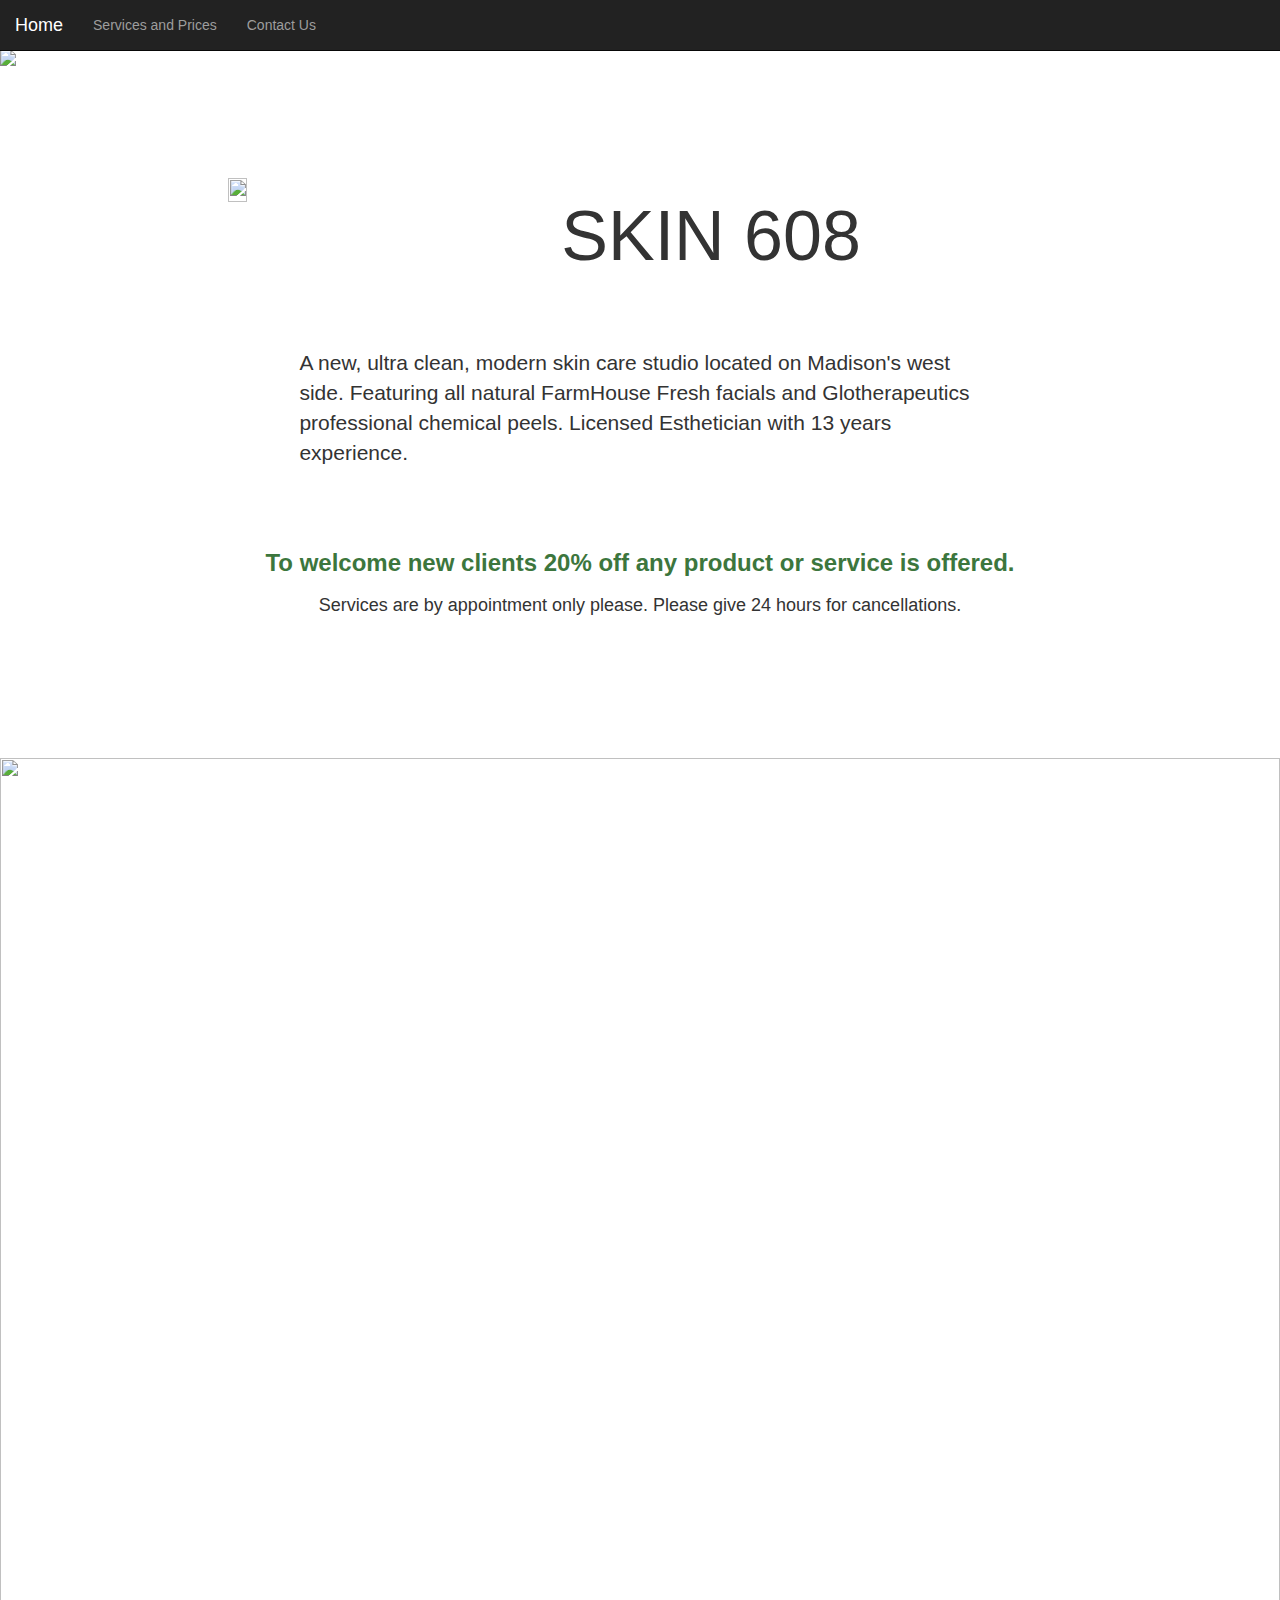
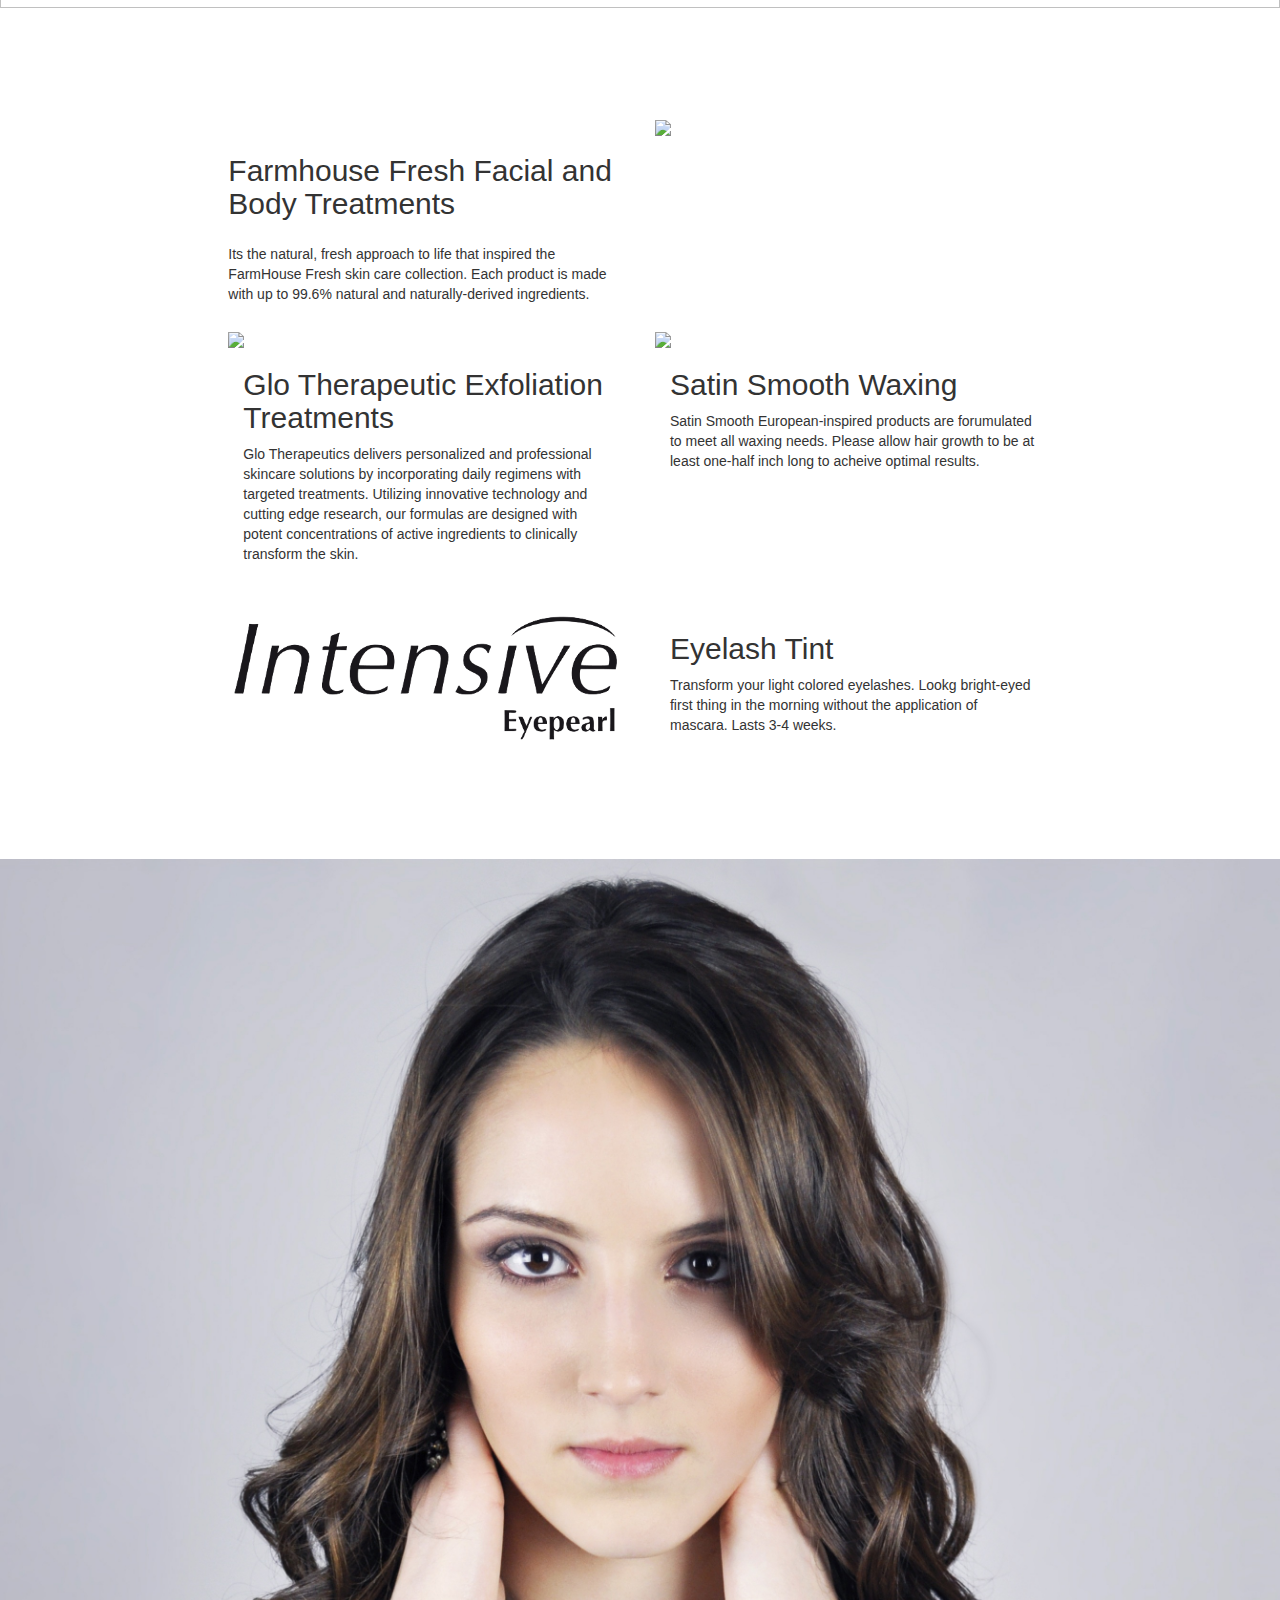
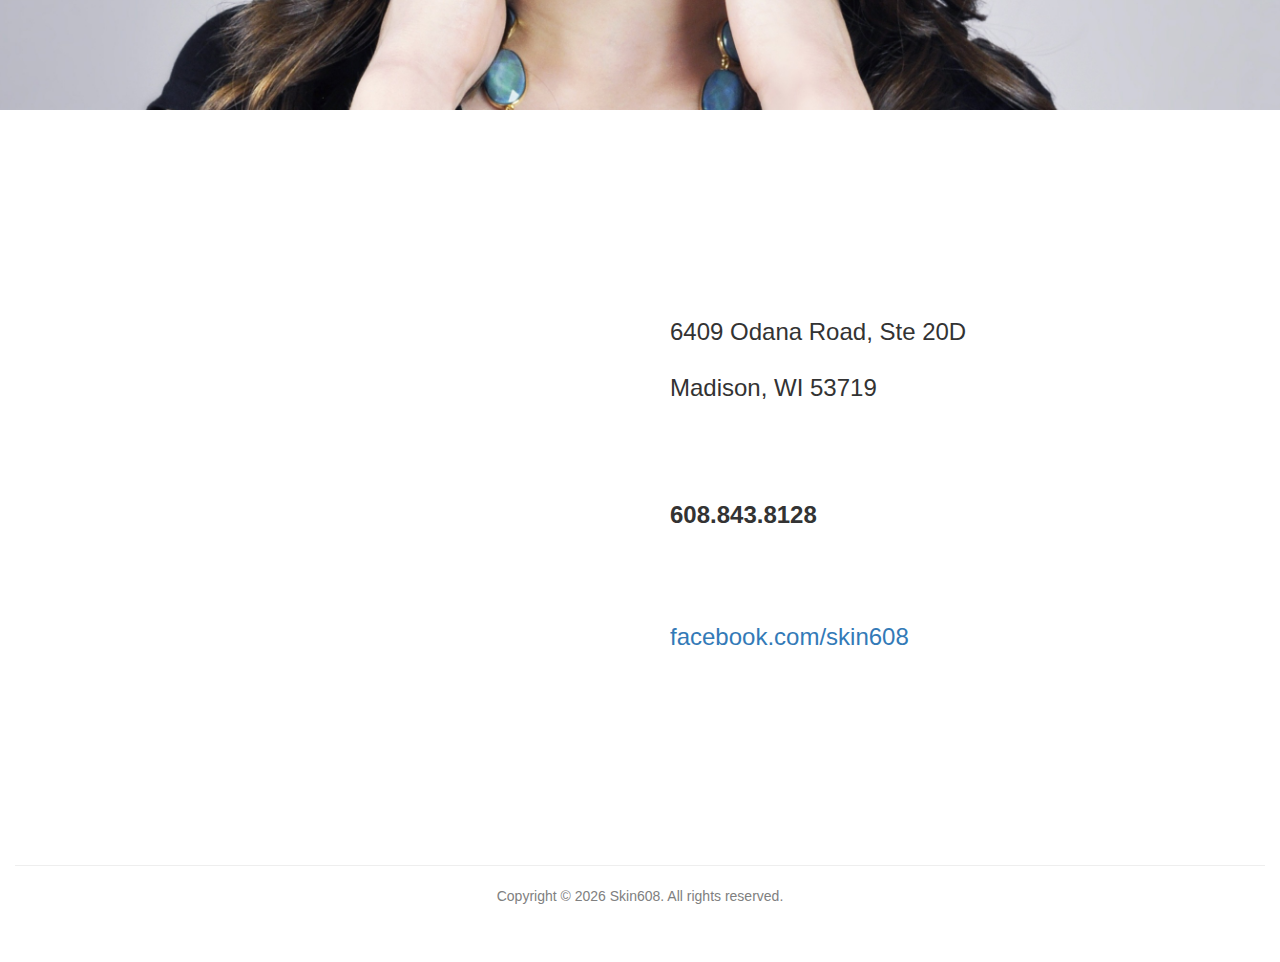
==== commit fd2e84e6: "committing so I can switch branches jeeeez" ====
--- a/index.html
+++ b/index.html
@@ -18,18 +18,20 @@
 		<div class="row">
 			<span class="col-xs-1 col-md-2"></span>
 			<span class="col-xs-10 col-md-8 text-left">
+				<div class="row" id="text-header-row">
+					<a href="index.html">
+						<img class="col-xs-12 col-md-2 img-responsive hidden-xs hidden-sm" src="images/logo.png"/>
+					</a>
+					<h1 class="col-xs-12 col-md-10 huge-text text-center">SKIN 608</h1>
+				</div>
 				<div class="row">
-					<span class="col-xs-12 col-md-6">
-						<img class="img-responsive" src="images/logo.png" />
-					</span>	
-					<span class="col-xs-12 col-md-6">
+					<span class="col-xs-12">
 						<div class="row">
-							<h1 class="col-xs-12">SKIN608</h1>
-						</div>
-						<div class="row">
-							<span class="col-xs-12 big-text">
+							<span class="col-xs-1"></span>
+							<span class="col-xs-10 big-text">
 								A new, ultra clean, modern skin care studio located on Madison's west side. Featuring all natural FarmHouse Fresh facials and Glotherapeutics professional chemical peels. Licensed Esthetician with 13 years experience.
 							</span>
+							<span class="col-xs-1"></span>
 						</div>
 					</span>
 				</div>
@@ -112,7 +114,12 @@
 		<span class="col-xs-1"></span>
 		<span class="col-xs-10 text-left">
 			<span class="col-xs-12 col-md-6">
-				<iframe id="google-map" frameborder="0" style="border:0" src="https://www.google.com/maps/embed/v1/place?q=6409%20Odana%20Road&key=AIzaSyBv7rEmfbNnGIymEysxReJXhoUS0jG-0r0" allowfullscreen></iframe> 
+				<div class="row">
+					<!--
+					<iframe id="google-map" frameborder="0" src="https://www.google.com/maps/embed/v1/place?q=6409%20Odana%20Road&key=AIzaSyBv7rEmfbNnGIymEysxReJXhoUS0jG-0r0" allowfullscreen></iframe> -->
+					<div id="map">
+					</div>
+				</div>
 			</span>
 			<span class="col-xs-12 col-md-6">
 				<div class="row">
@@ -124,7 +131,6 @@
 							Madison, WI 53719
 						</h3>
 					</span>
-					<br />
 					<span class="col-xs-12">
 						<h3 class="col-xs-12 contact-header">
 							<b>608.843.8128</b>
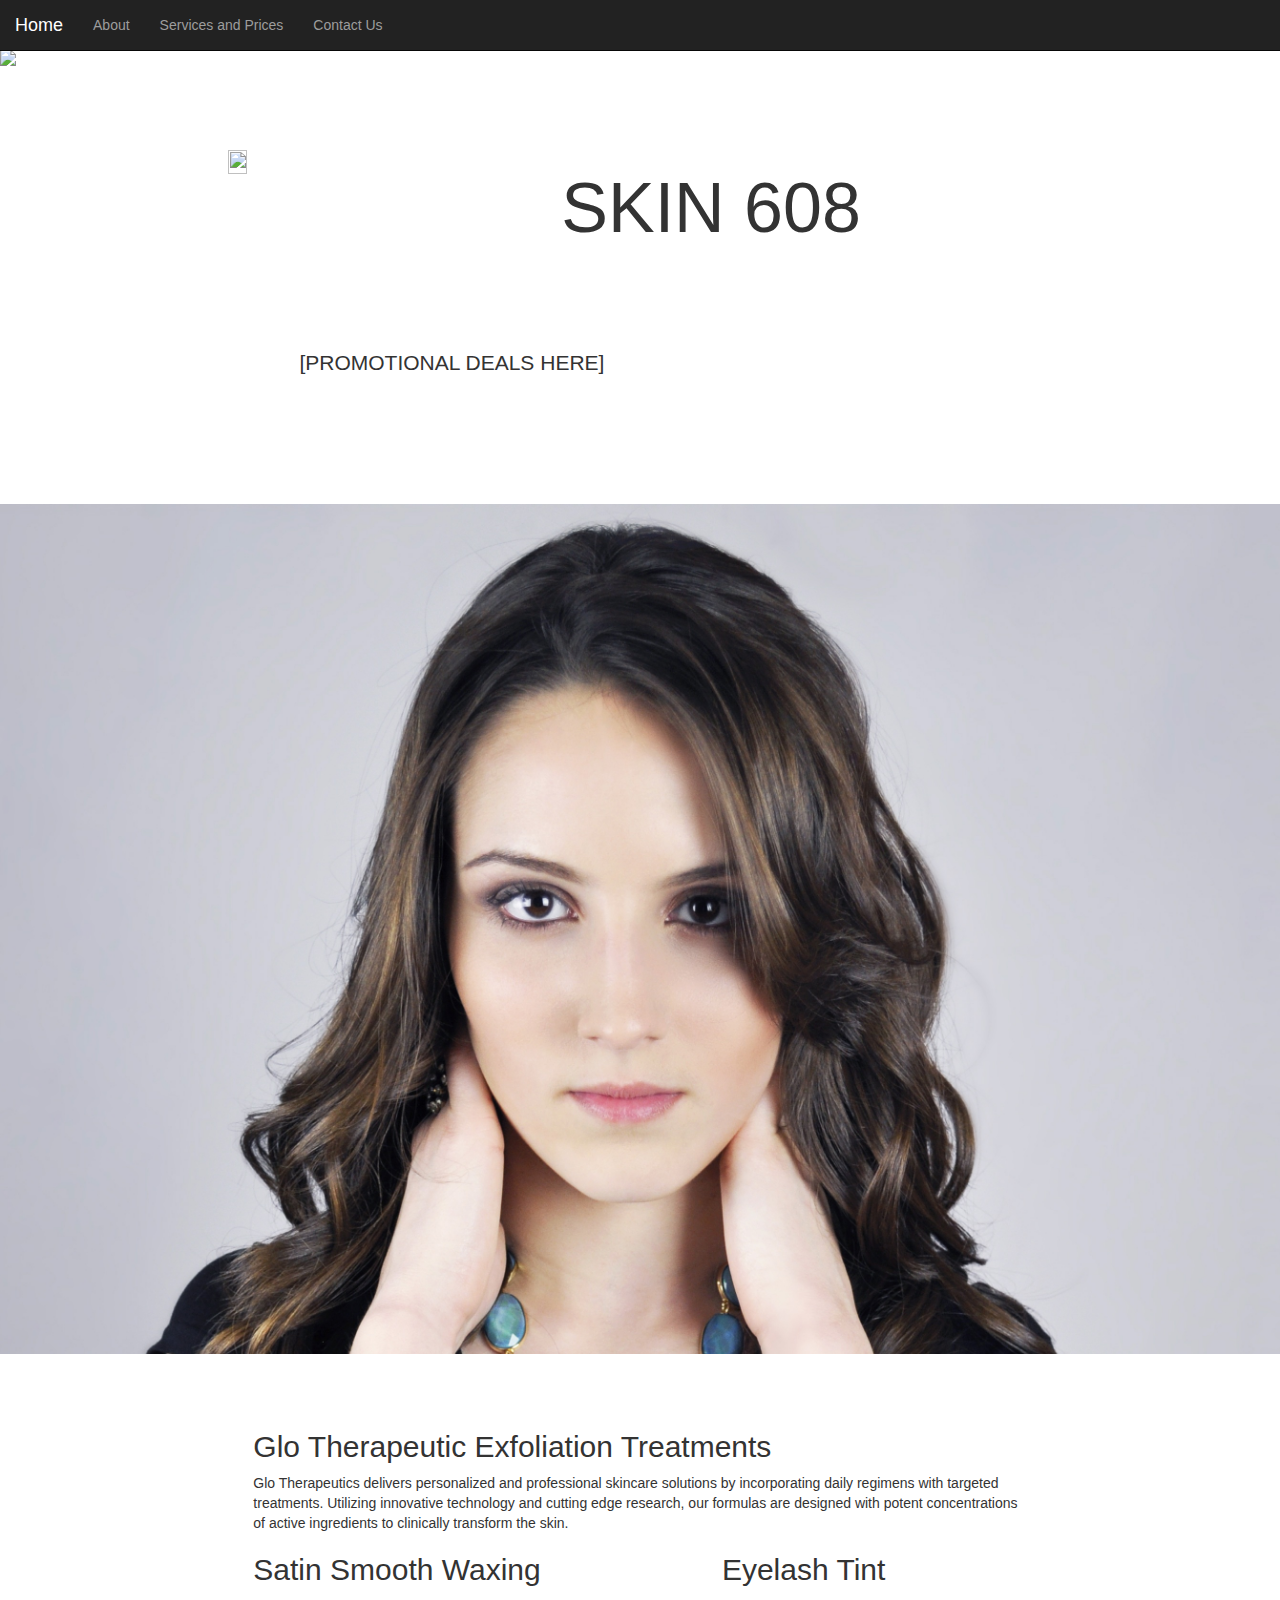
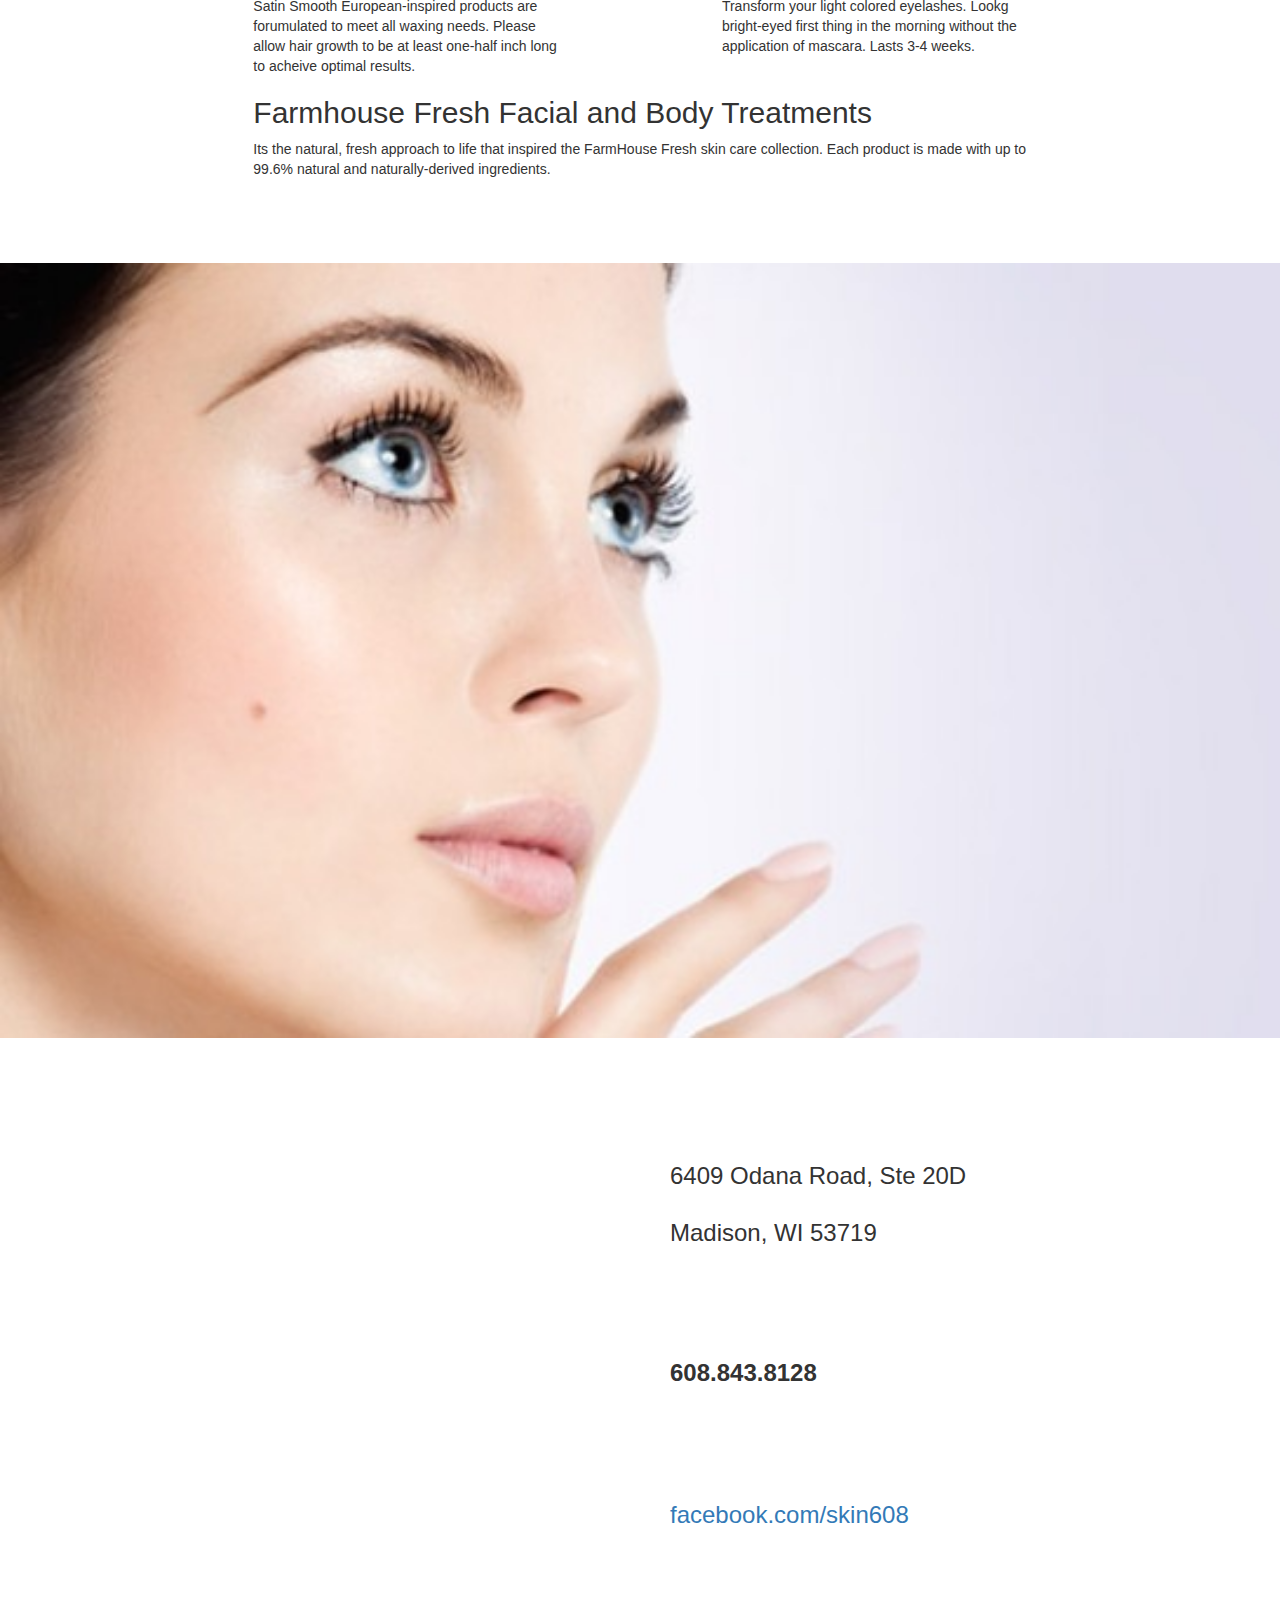
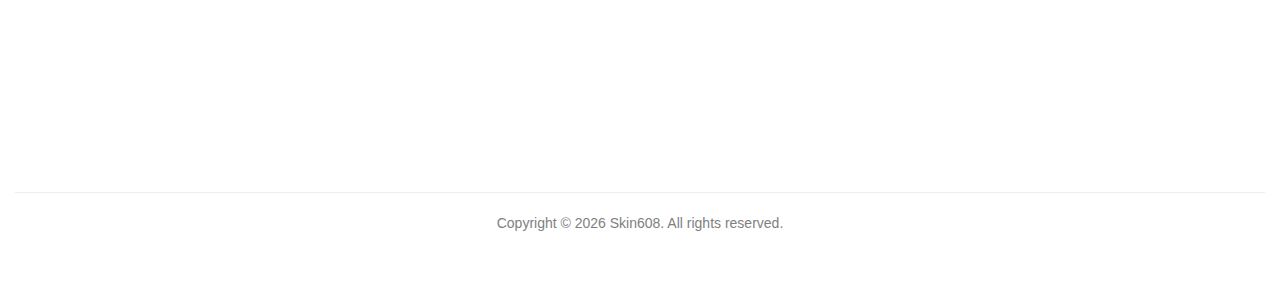
==== commit 1570b883: "added some stuff" ====
--- a/index.html
+++ b/index.html
@@ -4,13 +4,13 @@
 	<script src="js/generateJQueryAndBootstrap.js"></script>
 	<!-- Custom CSS -->
 	<link rel="stylesheet" href="stylesheets/style.css" type="text/css" />
-	<page-name id="index" />
+	<page-name id="index"></page-name>
 </head>
 <body>
 	<script src="js/generateNavBar.js"></script>
 	<!-- Header image container -->
 	<div class="container-fluid full-width-img-container">
-		<img class="img-responsive full-width-image" src="images/person.jpg"/>
+		<img class="img-responsive full-width-image" src="images/bed.jpg"/>
 	</div>
 	<!-- End header image container -->
 	<!-- Main content container -->
@@ -29,12 +29,13 @@
 						<div class="row">
 							<span class="col-xs-1"></span>
 							<span class="col-xs-10 big-text">
-								A new, ultra clean, modern skin care studio located on Madison's west side. Featuring all natural FarmHouse Fresh facials and Glotherapeutics professional chemical peels. Licensed Esthetician with 13 years experience.
+								[PROMOTIONAL DEALS HERE]
 							</span>
 							<span class="col-xs-1"></span>
 						</div>
 					</span>
 				</div>
+				<!--
 				<br />
 				<div class="row">
 					<h3 class="col-xs-12 text-center">
@@ -45,81 +46,126 @@
 					</h4>
 				</div>
 				<br />
+				-->
 			</span>
 			<span class="col-xs-1 col-md-2"></span>
 		</div>
-	</div>
-	<!-- End main content container -->
-	<div class="container-fluid full-width-img-container">
-		<img class="img-responsive full-width-img" src="images/bed.jpg"/>
-	</div>
-	<!-- Main content container -->
-	<div class="container-fluid main-content-container">
-		<div class="row">
-			<span class="col-xs-1 col-md-2"></span>
-			<span class="col-xs-10 col-md-8 text-left">
-				<div class="row">
-					<span class="col-xs-12 col-md-6">
-						<div class="row">
-							<h2 class="col-xs-12">Farmhouse Fresh Facial and Body Treatments</h2>
-						</div>
-						<div class="row">
-							<span class="col-xs-12">
-								Its the natural, fresh approach to life that inspired the FarmHouse Fresh skin care collection. Each product is made with up to 99.6% natural and naturally-derived ingredients.<!-- Everything FarmHouse Fresh makes is Paraben & Sulfate Free and fragrances are all natural or phthalate free. Many products are also Vegan, Gluten-Free and soon to be certified Organic. All facial/body treatments are customized to your skin type.  -->
-							</span>
-						</div>
-					</span>
-					<span class="col-xs-12 col-md-6">
-						<img class="img-responsive" src="images/farmhouseFreshLogo.png" />
-					</span>	
-				</div>
-				<div class="row">
-					<span  class="col-xs-12 col-md-6">
-						<img src="images/gloTherapeuticsLogo.png" class="img-responsive hidden-sm hidden-xs" />
-						<h2 class="col-xs-12">Glo Therapeutic Exfoliation Treatments</h2>
-						<span class="col-xs-12">
-						Glo Therapeutics delivers personalized and professional skincare solutions by incorporating daily regimens with targeted treatments. Utilizing innovative technology and cutting edge research, our formulas are designed with potent concentrations of active ingredients to clinically transform the skin.
-						</span>
-					</span>
-					<span class="col-xs-12 col-md-6">
-						<img src="images/satinSmoothLogo.png" class="img-responsive hidden-sm hidden-xs" />
-						<h2 class="col-xs-12">Satin Smooth Waxing</h2>
-						<span class="col-xs-12">
-						Satin Smooth European-inspired products are forumulated to meet all waxing needs. Please allow hair growth to be at least one-half inch long to acheive optimal results.
-						</span>
-					</span>
-				</div>
-				<br/>
-				<div class="row">
-					<span  class="col-xs-12 col-md-6">
-						<img src="images/intensiveEyepearlLogo.png" class="img-responsive" />
-					</span>
-					<span class="col-xs-12 col-md-6">
-						<h2 class="col-xs-12">Eyelash Tint</h2>
-						<span class="col-xs-12">
-						Transform your light colored eyelashes. Lookg bright-eyed first thing in the morning without the application of mascara. Lasts 3-4 weeks.
-						</span>
-					</span>
-				</div>
-			</span>
-			<span class="col-xs-1 col-md-2"></span>
-		</div>	
 	</div>
 	<!-- End main content container -->
 	<div class="container-fluid full-width-img-container">
 		<img class="img-responsive full-width-img" src="images/person2.jpg"/>
 	</div>
+
+
+
+	<!-- Main content container -->
+	<div class="container-fluid main-content-container">
+		<span class="row">
+			<span class="col-xs-1 col-md-2"></span>
+			<span class="col-xs-10 col-md-8 text-left">
+
+
+				<span class="row">
+					<span class="row">
+						<h2 class="col-xs-12">Glo Therapeutic Exfoliation Treatments</h2>
+					</span>
+					<span class="row">
+						<span class="col-xs-12">
+						Glo Therapeutics delivers personalized and professional skincare solutions by incorporating daily regimens with targeted treatments. Utilizing innovative technology and cutting edge research, our formulas are designed with potent concentrations of active ingredients to clinically transform the skin.
+						</span>
+					</span>
+				</span>
+
+				<!-- Hidden on sm or smaller -->
+				<span class="row hidden-xs hidden-sm">
+					<span class="row">
+						<h2 class="col-xs-5">Satin Smooth Waxing</h2>
+						<span class="col-xs-2"></span>
+						<h2 class="col-xs-5">Eyelash Tint</h2>
+					</span>
+					<span class="row">
+						<span class="col-xs-5">
+						Satin Smooth European-inspired products are forumulated to meet all waxing needs. Please allow hair growth to be at least one-half inch long to acheive optimal results.
+						</span>
+						<span class="col-xs-2"></span>
+						<span class="col-xs-5">
+						Transform your light colored eyelashes. Lookg bright-eyed first thing in the morning without the application of mascara. Lasts 3-4 weeks.
+						</span>
+					</span>
+				</span>
+
+				<!-- Hidden on md or larger -->
+				<span class="row hidden-md hidden-lg">
+					<span class="row">
+						<h2 class="col-xs-12">Satin Smooth Waxing</h2>
+					</span>
+					<span class="row">
+						<span class="col-xs-12">
+						Satin Smooth European-inspired products are forumulated to meet all waxing needs. Please allow hair growth to be at least one-half inch long to acheive optimal results.
+						</span>
+					</span>
+					<span class="row">
+						<h2 class="col-xs-12">Eyelash Tint</h2>
+					</span>
+					<span class="row">
+						<span class="col-xs-12">
+						Transform your light colored eyelashes. Lookg bright-eyed first thing in the morning without the application of mascara. Lasts 3-4 weeks.
+						</span>
+					</span>
+				</span>
+
+
+				<span class="row">
+					<span class="row">
+						<h2 class="col-xs-12">Farmhouse Fresh Facial and Body Treatments</h2>
+					</span>
+					<span class="row">
+						<span class="col-xs-12">
+							Its the natural, fresh approach to life that inspired the FarmHouse Fresh skin care collection. Each product is made with up to 99.6% natural and naturally-derived ingredients.<!-- Everything FarmHouse Fresh makes is Paraben & Sulfate Free and fragrances are all natural or phthalate free. Many products are also Vegan, Gluten-Free and soon to be certified Organic. All facial/body treatments are customized to your skin type.  -->
+						</span>
+					</span>
+				</span>
+
+
+			</span>
+			<span class="col-xs-1 col-md-2"></span>
+		</span>	
+	</div>
+
+
+
+	<!-- End main content container -->
+	<div class="container-fluid full-width-img-container">
+		<img class="img-responsive full-width-img" src="images/person5.jpg"/>
+	</div>
+
+
+
 	<!-- Main content container -->
 	<div class="container-fluid main-content-container" id="contact-container">
 		<span class="col-xs-1"></span>
 		<span class="col-xs-10 text-left">
 			<span class="col-xs-12 col-md-6">
-				<div class="row">
-					<!--
-					<iframe id="google-map" frameborder="0" src="https://www.google.com/maps/embed/v1/place?q=6409%20Odana%20Road&key=AIzaSyBv7rEmfbNnGIymEysxReJXhoUS0jG-0r0" allowfullscreen></iframe> -->
-					<div id="map">
-					</div>
-				</div>
+				<div id="map" class="col-xs-12">
+				</div>
+				<script>
+			      var map;
+			      var myLatLong = {lat: 43.0545439, lng: -89.4930317};
+			      function initMap() {
+			        map = new google.maps.Map(document.getElementById('map'), {
+			          center: myLatLong,
+			          zoom: 15
+			        });
+
+			        var marker = new google.maps.Marker({
+			          position: myLatLong,
+			          map: map,
+			          title: 'Skin 608'
+			        });
+			      }
+			    </script>
+			    <script src="https://maps.googleapis.com/maps/api/js?key=AIzaSyBv7rEmfbNnGIymEysxReJXhoUS0jG-0r0&callback=initMap"
+			    async defer></script>
 			</span>
 			<span class="col-xs-12 col-md-6">
 				<div class="row">
--- a/stylesheets/style.css
+++ b/stylesheets/style.css
@@ -13,6 +13,7 @@
 .full-width-img-container
 {
 	padding: 0px;
+	width: 100%;
 }
 
 .full-width-img
@@ -22,7 +23,7 @@
 
 .main-content-container
 {
-	padding-top: 6em;
+	padding-top: 4em;
 	padding-bottom: 6em;
 	background-color: white;
 }
@@ -62,16 +63,37 @@
 
 
 
+.contact-header
+{
+	margin-bottom: 4em;
+}
+
+/*Home page */
+#text-header-row
+{
+	margin-bottom: 3em;
+}
+
+#map
+{
+	height: 20em;
+}
+
+
+
 /*Services page*/
 
 .product-container 
 {
-	
+	font-size: 1.4em;
 }
 
 #waxing-table td
 {
-	padding: .5em;
+	padding-right: .5em;
+	padding-left: .5em;
+	padding-top: .3em;
+	padding-bottom: .3em;
 }
 
 
@@ -80,15 +102,14 @@
 	margin-top: 5em;
 }
 
+#eyelash-tint-spacer
+{
+	height: 18em;
+}
+
 
 
 /*Contact*/
-
-.contact-header
-{
-	margin-top: 2em;
-	margin-bottom: 2em;
-}
 
 
 
@@ -100,3 +121,5 @@
 
 
 
+
+
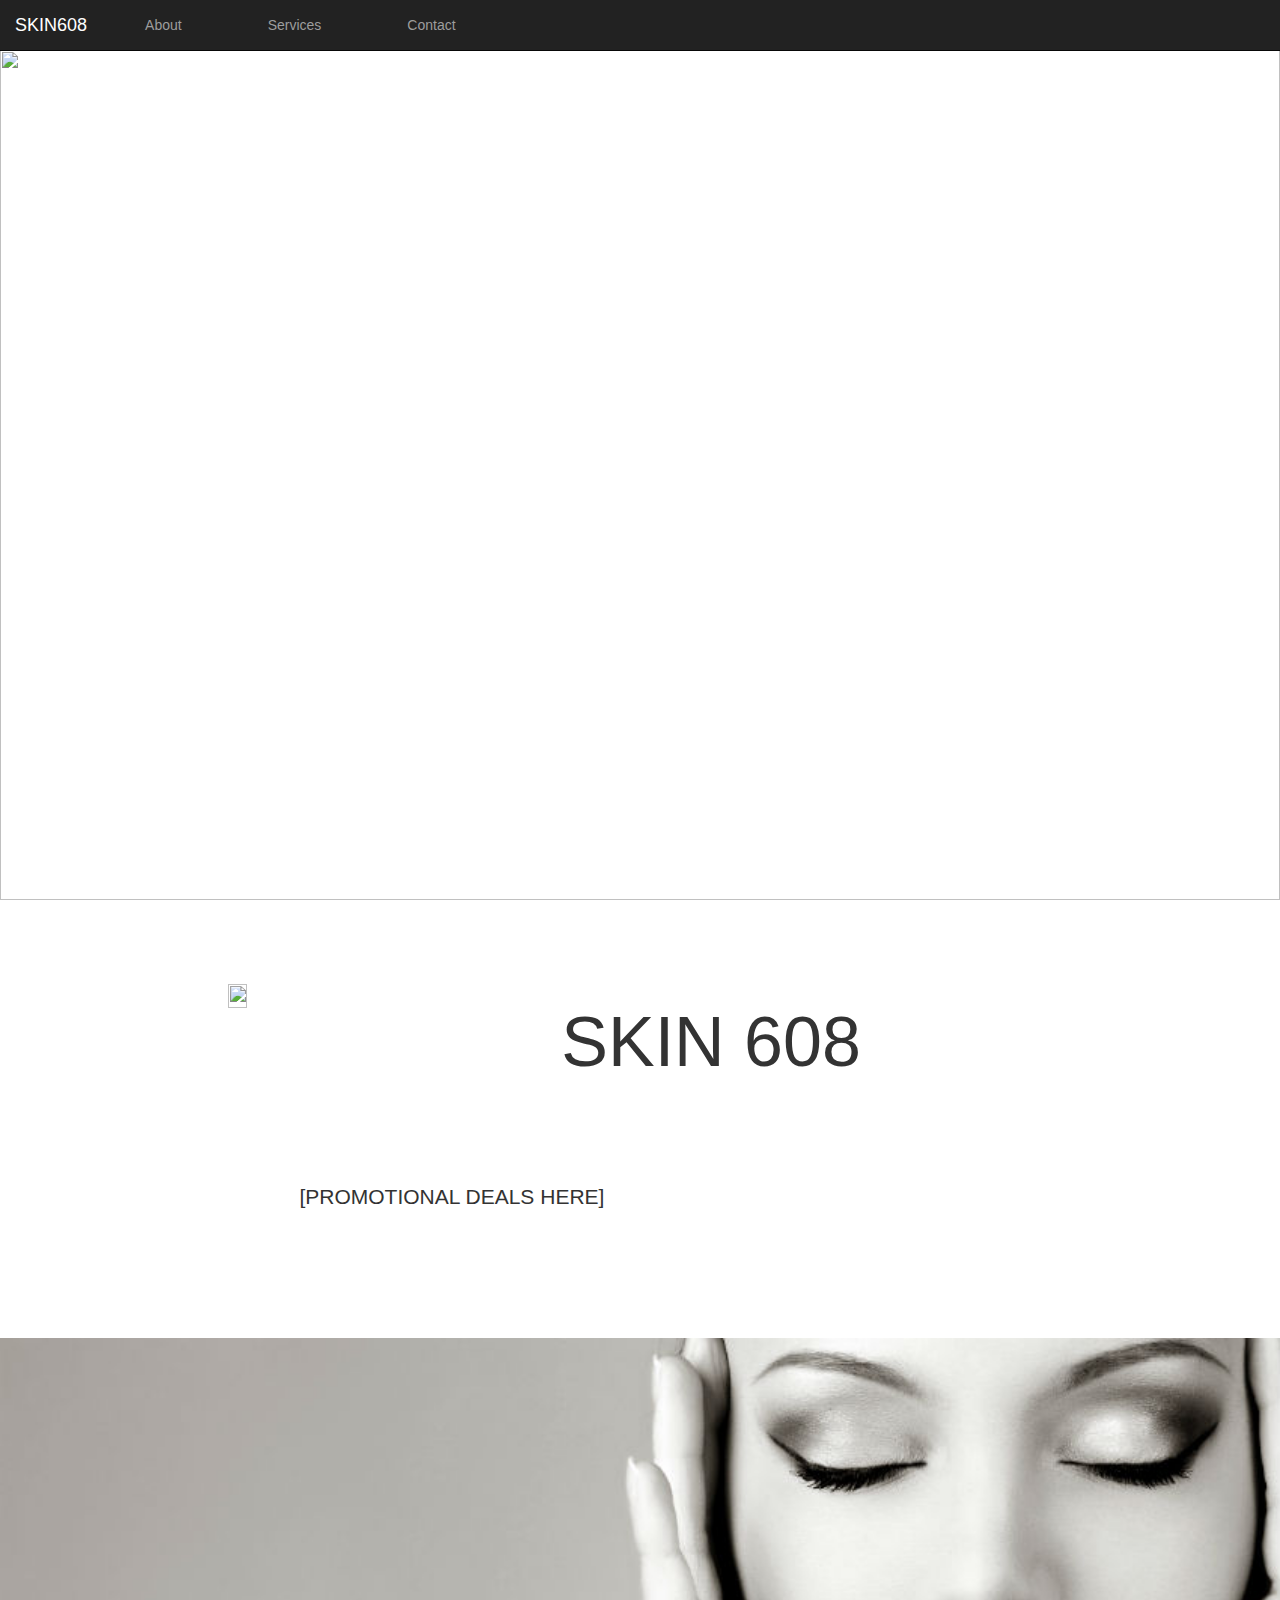
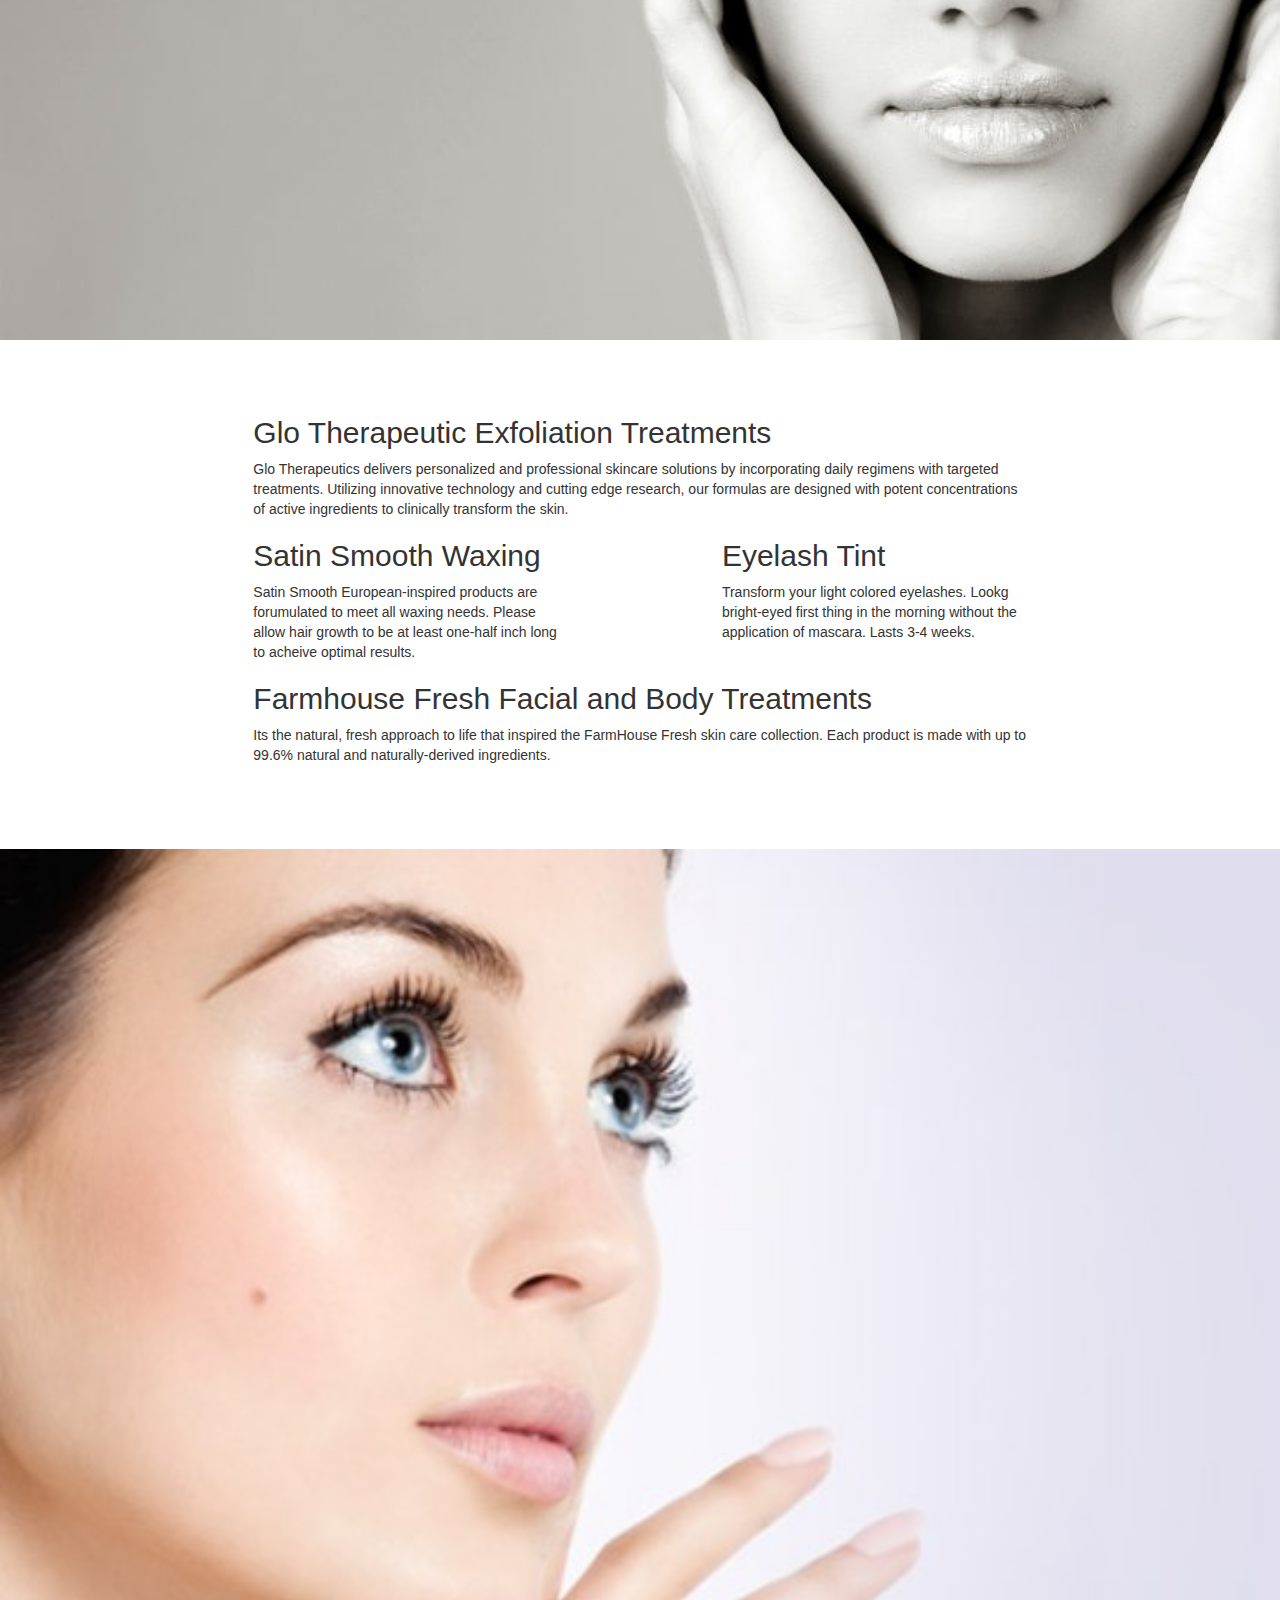
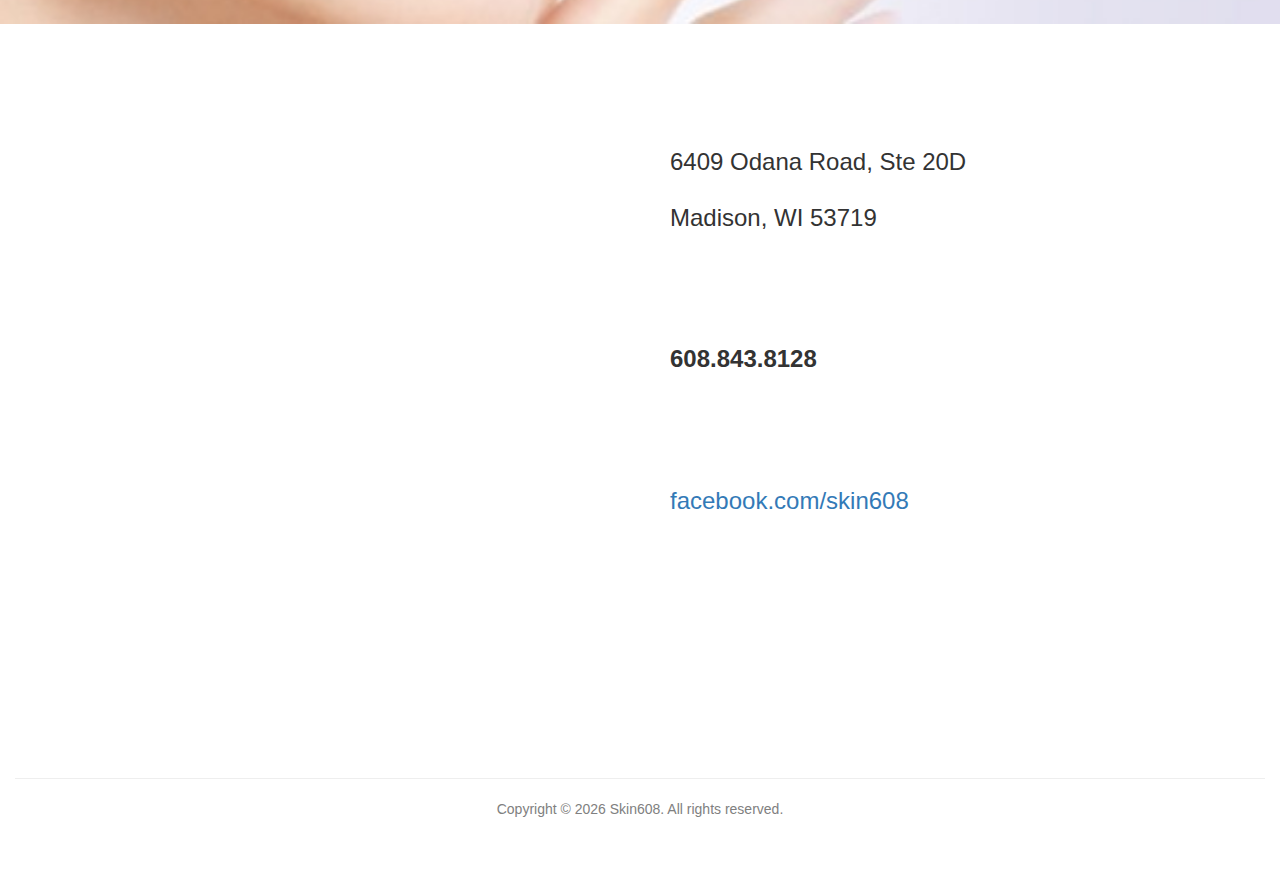
==== commit 1f51e24d: "added stuff" ====
--- a/index.html
+++ b/index.html
@@ -10,7 +10,7 @@
 	<script src="js/generateNavBar.js"></script>
 	<!-- Header image container -->
 	<div class="container-fluid full-width-img-container">
-		<img class="img-responsive full-width-image" src="images/bed.jpg"/>
+		<img class="img-responsive full-width-img" src="images/person.jpg"/>
 	</div>
 	<!-- End header image container -->
 	<!-- Main content container -->
@@ -53,7 +53,7 @@
 	</div>
 	<!-- End main content container -->
 	<div class="container-fluid full-width-img-container">
-		<img class="img-responsive full-width-img" src="images/person2.jpg"/>
+		<img class="img-responsive full-width-img" src="images/person4.jpg"/>
 	</div>
 
 
--- a/stylesheets/style.css
+++ b/stylesheets/style.css
@@ -109,7 +109,12 @@
 
 
 
-/*Contact*/
+/*Nav*/
+nav li
+{
+	margin-left: 2em;
+	margin-right: 2em;
+}
 
 
 
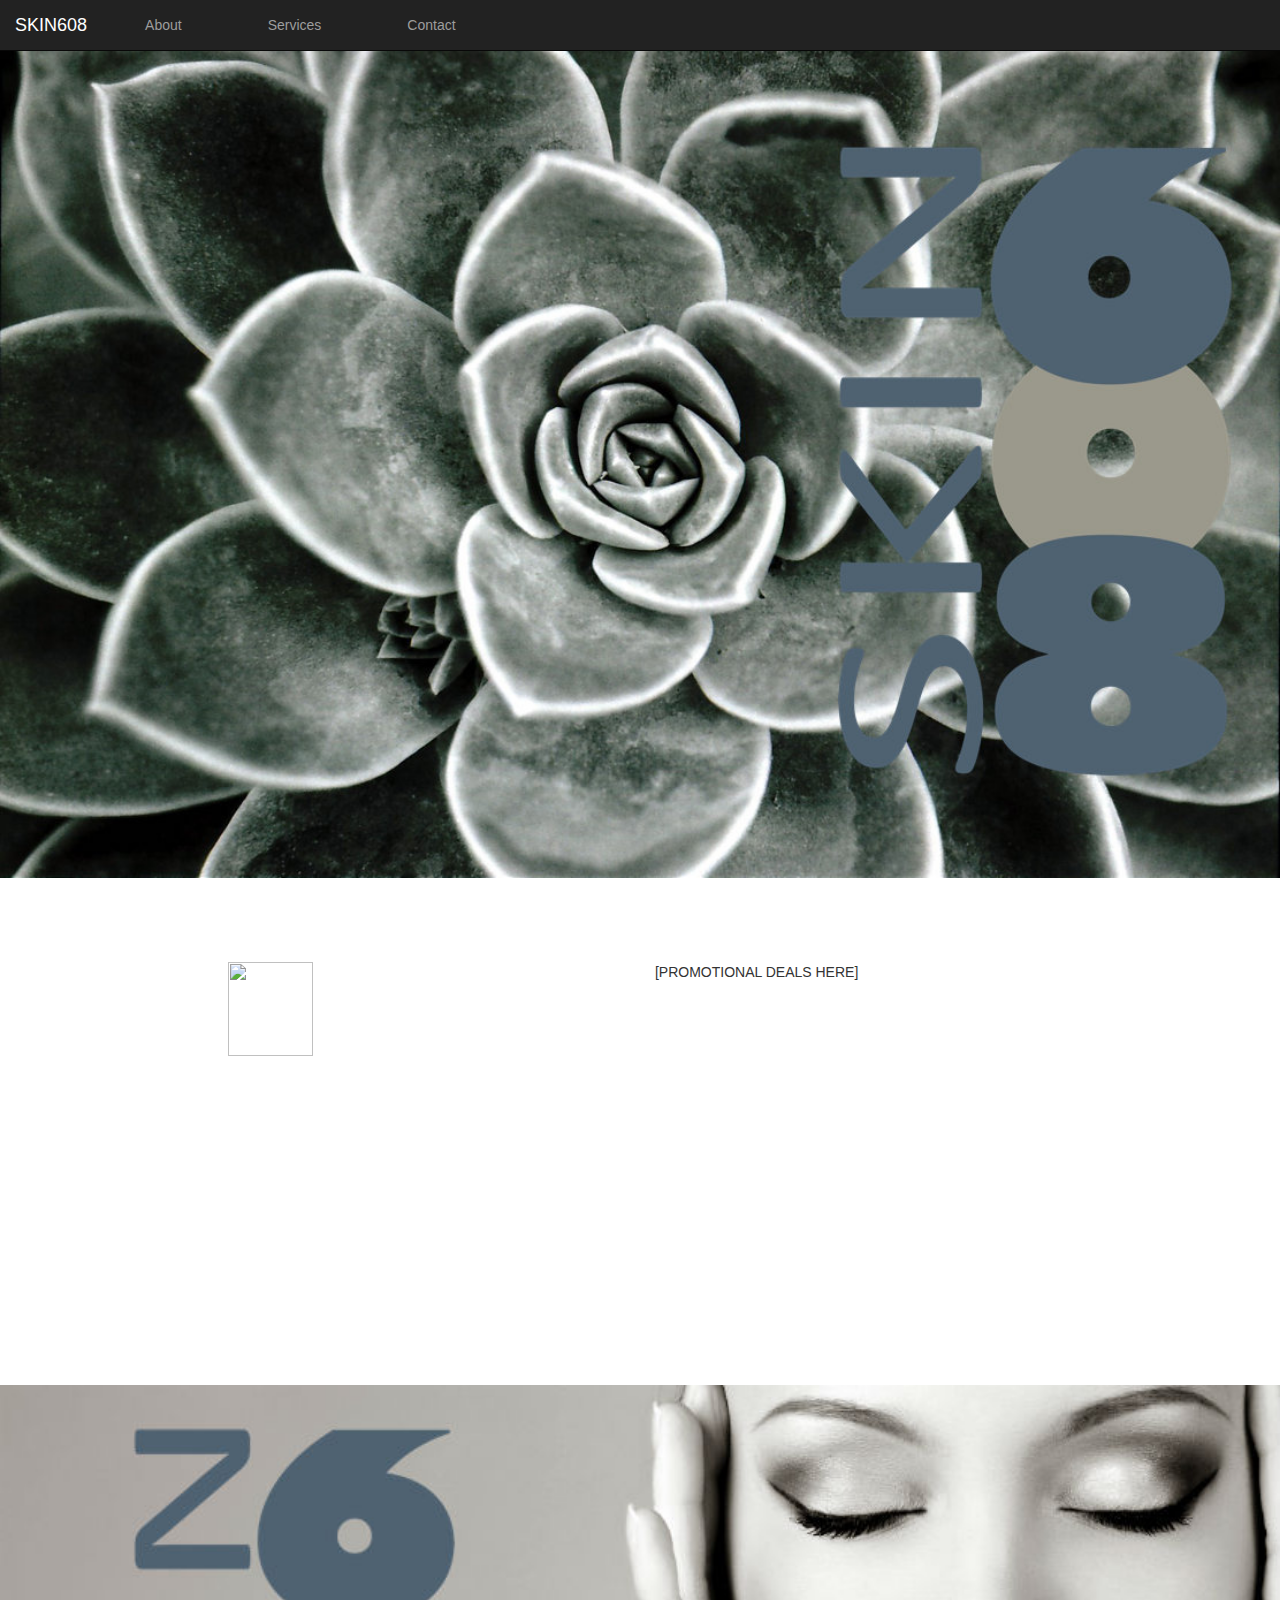
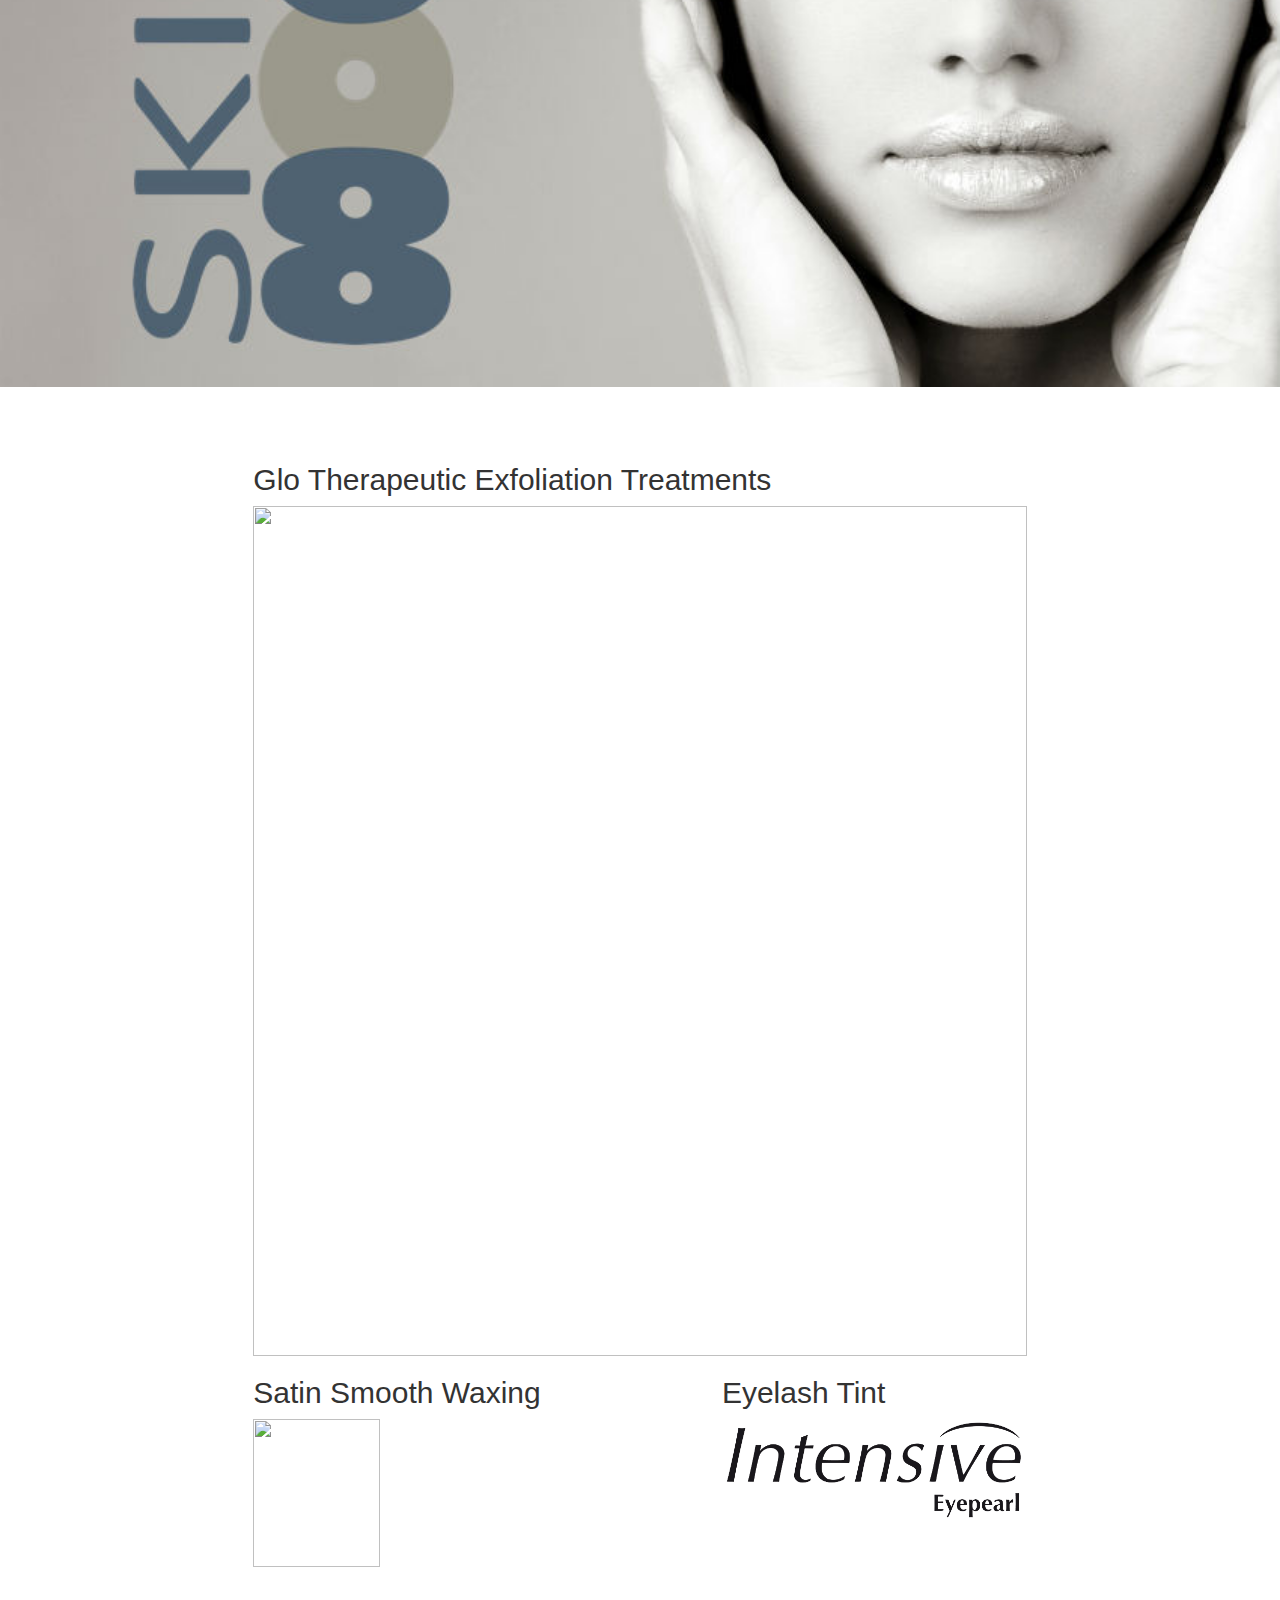
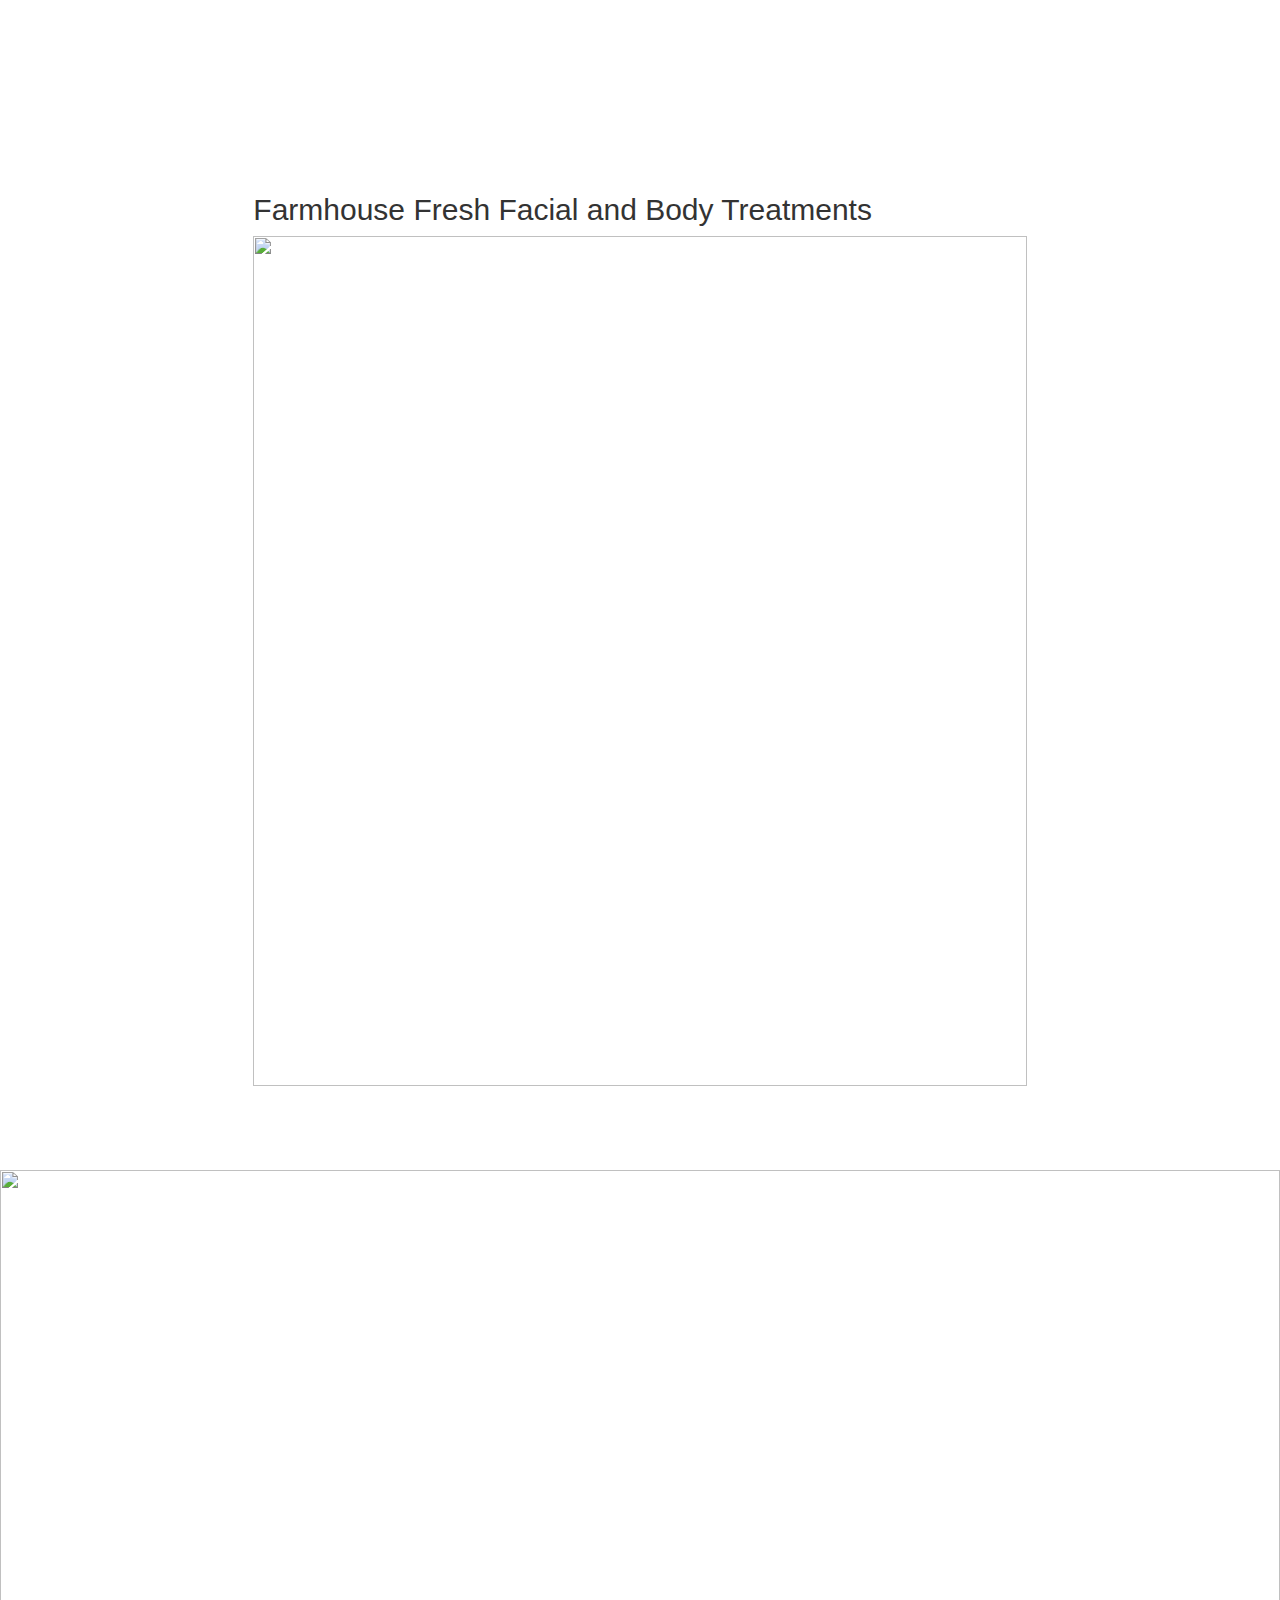
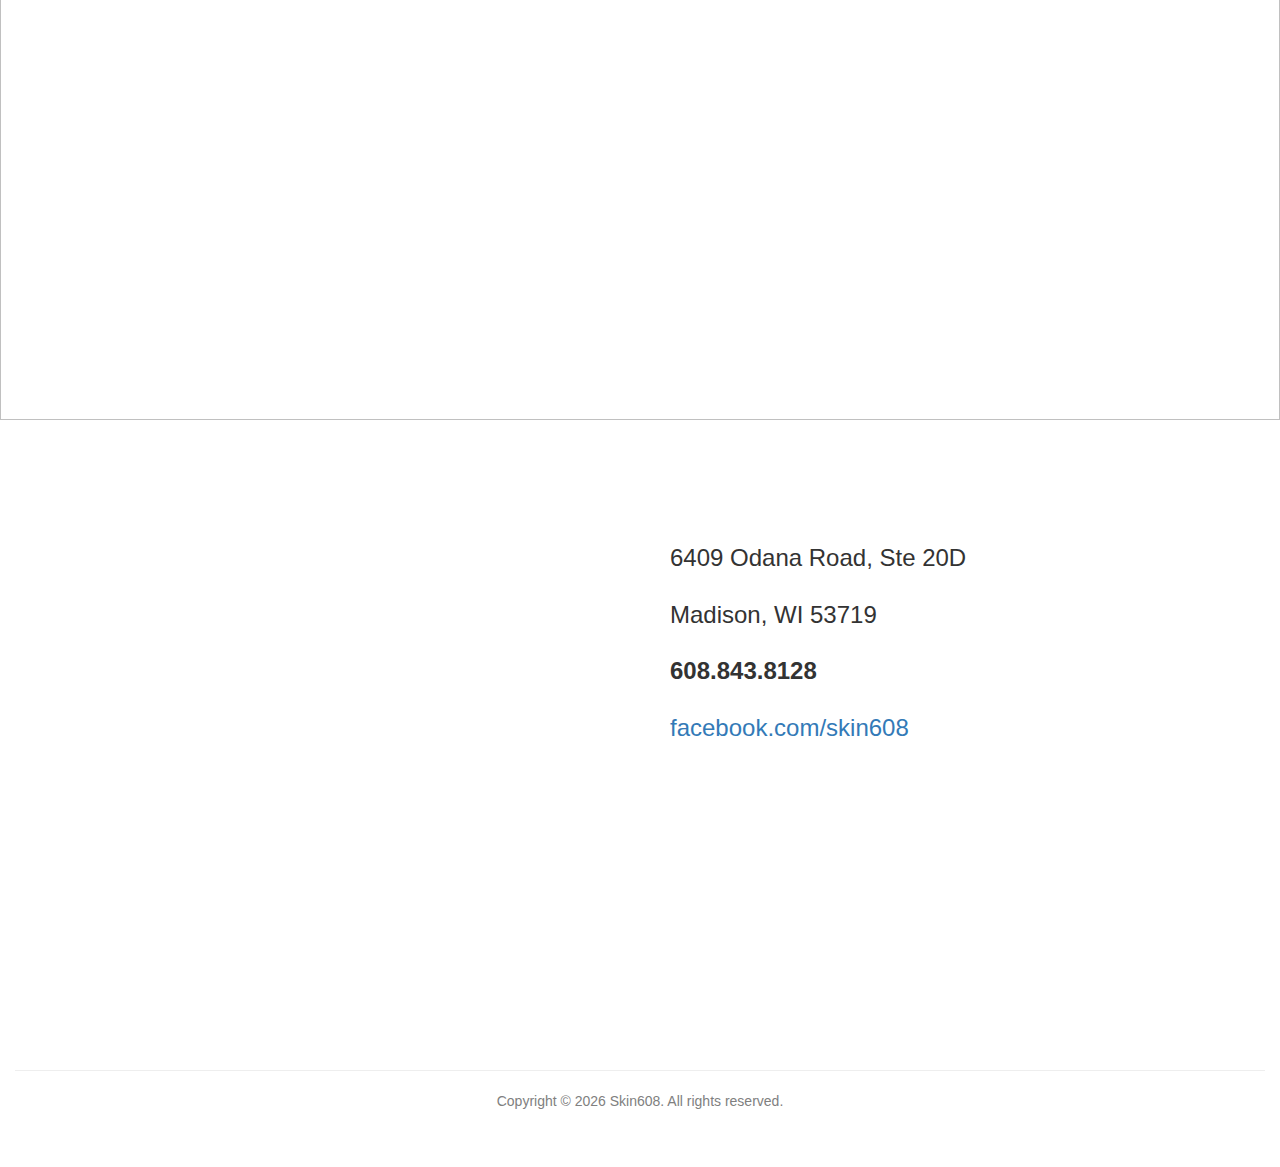
==== commit 09695e1b: "edited pictures" ====
--- a/index.html
+++ b/index.html
@@ -10,7 +10,7 @@
 	<script src="js/generateNavBar.js"></script>
 	<!-- Header image container -->
 	<div class="container-fluid full-width-img-container">
-		<img class="img-responsive full-width-img" src="images/person.jpg"/>
+		<img class="img-responsive full-width-img" src="images/rose.jpg"/>
 	</div>
 	<!-- End header image container -->
 	<!-- Main content container -->
@@ -20,21 +20,23 @@
 			<span class="col-xs-10 col-md-8 text-left">
 				<div class="row" id="text-header-row">
 					<a href="index.html">
-						<img class="col-xs-12 col-md-2 img-responsive hidden-xs hidden-sm" src="images/logo.png"/>
+						<img class="col-xs-4 img-responsive slide-module-left" src="images/logo.png"/>
 					</a>
-					<h1 class="col-xs-12 col-md-10 huge-text text-center">SKIN 608</h1>
-				</div>
+					<span class="col-xs-6 col-xs-offset-2 slide-module-bottom">[PROMOTIONAL DEALS HERE]</soan>
+				</div>
+				<!--
 				<div class="row">
 					<span class="col-xs-12">
 						<div class="row">
 							<span class="col-xs-1"></span>
 							<span class="col-xs-10 big-text">
-								[PROMOTIONAL DEALS HERE]
+								
 							</span>
 							<span class="col-xs-1"></span>
 						</div>
 					</span>
 				</div>
+				-->
 				<!--
 				<br />
 				<div class="row">
@@ -67,62 +69,62 @@
 
 				<span class="row">
 					<span class="row">
-						<h2 class="col-xs-12">Glo Therapeutic Exfoliation Treatments</h2>
-					</span>
-					<span class="row">
-						<span class="col-xs-12">
-						Glo Therapeutics delivers personalized and professional skincare solutions by incorporating daily regimens with targeted treatments. Utilizing innovative technology and cutting edge research, our formulas are designed with potent concentrations of active ingredients to clinically transform the skin.
-						</span>
+						<h2 class="col-xs-12 slide-module-bottom">Glo Therapeutic Exfoliation Treatments</h2>
+					</span>
+					<span class="row">
+						<a href="https://www.gloprofessional.com/" target="_blank">
+							<img src="images/gloTherapeuticsLogo.png" class="col-xs-12 slide-module-bottom" />
+						</a>
 					</span>
 				</span>
 
 				<!-- Hidden on sm or smaller -->
 				<span class="row hidden-xs hidden-sm">
 					<span class="row">
-						<h2 class="col-xs-5">Satin Smooth Waxing</h2>
+						<h2 class="col-xs-5 slide-module-left">Satin Smooth Waxing</h2>
 						<span class="col-xs-2"></span>
-						<h2 class="col-xs-5">Eyelash Tint</h2>
-					</span>
-					<span class="row">
-						<span class="col-xs-5">
-						Satin Smooth European-inspired products are forumulated to meet all waxing needs. Please allow hair growth to be at least one-half inch long to acheive optimal results.
-						</span>
+						<h2 class="col-xs-5 slide-module-right">Eyelash Tint</h2>
+					</span>
+					<span class="row">
+						<a href="http://www.satinsmooth.com/" target="_blank">
+							<img src="images/satinSmoothLogo.png" class="col-xs-5 slide-module-left">
+						</a>
 						<span class="col-xs-2"></span>
-						<span class="col-xs-5">
-						Transform your light colored eyelashes. Lookg bright-eyed first thing in the morning without the application of mascara. Lasts 3-4 weeks.
-						</span>
+						<a href="http://www.eyepearl.com/" target="_blank">
+							<img src="images/intensiveEyepearlLogo.png" class="col-xs-5 slide-module-right">
+						</a>
 					</span>
 				</span>
 
 				<!-- Hidden on md or larger -->
 				<span class="row hidden-md hidden-lg">
 					<span class="row">
-						<h2 class="col-xs-12">Satin Smooth Waxing</h2>
-					</span>
-					<span class="row">
-						<span class="col-xs-12">
-						Satin Smooth European-inspired products are forumulated to meet all waxing needs. Please allow hair growth to be at least one-half inch long to acheive optimal results.
-						</span>
-					</span>
-					<span class="row">
-						<h2 class="col-xs-12">Eyelash Tint</h2>
-					</span>
-					<span class="row">
-						<span class="col-xs-12">
-						Transform your light colored eyelashes. Lookg bright-eyed first thing in the morning without the application of mascara. Lasts 3-4 weeks.
-						</span>
+						<h2 class="col-xs-12 slide-module-bottom">Satin Smooth Waxing</h2>
+					</span>
+					<span class="row">
+						<a href="http://www.satinsmooth.com/" target="_blank">
+							<img src="images/satinSmoothLogo.png" class="col-xs-12 slide-module-bottom">
+						</a>
+					</span>
+					<span class="row">
+						<h2 class="col-xs-12 slide-module-bottom">Eyelash Tint</h2>
+					</span>
+					<span class="row">
+						<a href="http://www.eyepearl.com/" target="_blank">
+							<img src="images/intensiveEyepearlLogo.png" class="col-xs-12 slide-module-bottom">
+						</a>
 					</span>
 				</span>
 
 
 				<span class="row">
 					<span class="row">
-						<h2 class="col-xs-12">Farmhouse Fresh Facial and Body Treatments</h2>
-					</span>
-					<span class="row">
-						<span class="col-xs-12">
-							Its the natural, fresh approach to life that inspired the FarmHouse Fresh skin care collection. Each product is made with up to 99.6% natural and naturally-derived ingredients.<!-- Everything FarmHouse Fresh makes is Paraben & Sulfate Free and fragrances are all natural or phthalate free. Many products are also Vegan, Gluten-Free and soon to be certified Organic. All facial/body treatments are customized to your skin type.  -->
-						</span>
+						<h2 class="col-xs-12 slide-module-bottom">Farmhouse Fresh Facial and Body Treatments</h2>
+					</span>
+					<span class="row">
+						<a href="http://www.farmhousefreshgoods.com/" target="_blank">
+							<img src="images/farmhouseFreshLogo.png" class="col-xs-12 slide-module-bottom">
+						</a>
 					</span>
 				</span>
 
@@ -136,7 +138,7 @@
 
 	<!-- End main content container -->
 	<div class="container-fluid full-width-img-container">
-		<img class="img-responsive full-width-img" src="images/person5.jpg"/>
+		<img class="img-responsive full-width-img" src="images/person.jpg"/>
 	</div>
 
 
@@ -146,7 +148,7 @@
 		<span class="col-xs-1"></span>
 		<span class="col-xs-10 text-left">
 			<span class="col-xs-12 col-md-6">
-				<div id="map" class="col-xs-12">
+				<div id="map" class="col-xs-12 slide-module-left">
 				</div>
 				<script>
 			      var map;
@@ -170,19 +172,19 @@
 			<span class="col-xs-12 col-md-6">
 				<div class="row">
 					<span class="col-xs-12 contact-header">
-						<h3 class="col-xs-12">
+						<h3 class="col-xs-12 slide-module-right">
 							6409 Odana Road, Ste 20D
 						</h3>
-						<h3 class="col-xs-12">
+						<h3 class="col-xs-12 slide-module-right">
 							Madison, WI 53719
 						</h3>
 					</span>
 					<span class="col-xs-12">
-						<h3 class="col-xs-12 contact-header">
+						<h3 class="col-xs-12 contact-header slide-module-right">
 							<b>608.843.8128</b>
 						</h3>
-						<h3 class="col-xs-12 contact-header">
-							<a href="facebook.com/skin608">facebook.com/skin608</a>
+						<h3 class="col-xs-12 contact-header slide-module-right">
+							<a href="https://www.facebook.com/SKIN608-957230421020868/" target="_blank">facebook.com/skin608</a>
 						</h3>
 					</span>
 				</div>
@@ -195,10 +197,12 @@
 </body>
 </html>
 
-
-
-
-
-
-
-
+<script src="js/slide.js"></script>
+
+
+
+
+
+
+
+
--- a/stylesheets/style.css
+++ b/stylesheets/style.css
@@ -2,6 +2,7 @@
 body
 {
 	padding-top: 50px;
+	font-family: 'Open Sans', sans-serif;
 }
 
 .row
@@ -45,6 +46,11 @@
 	font-size: 5em;
 }
 
+.nowrap
+{
+	white-space: nowrap;
+}
+
 #google-map
 {
 	width: 100%;
@@ -65,7 +71,6 @@
 
 .contact-header
 {
-	margin-bottom: 4em;
 }
 
 /*Home page */
@@ -88,12 +93,20 @@
 	font-size: 1.4em;
 }
 
+#waxing-table
+{
+	display: inline-block;
+	margin-left: auto;
+	margin-right: auto;
+}
+
 #waxing-table td
 {
 	padding-right: .5em;
 	padding-left: .5em;
 	padding-top: .3em;
 	padding-bottom: .3em;
+	
 }
 
 
@@ -102,11 +115,13 @@
 	margin-top: 5em;
 }
 
-#eyelash-tint-spacer
+
+
+#services-satin-smooth-logo
 {
-	height: 18em;
+	margin-top: 7em;
+	margin-bottom: 3em;
 }
-
 
 
 /*Nav*/
@@ -114,6 +129,18 @@
 {
 	margin-left: 2em;
 	margin-right: 2em;
+}
+
+.navbar-fb-link
+{
+	margin-top: 10px;
+	margin-bottom: 10px;
+	padding: 0px !important;
+}
+
+.navbar-fb-logo
+{
+	max-height: 30px !important;
 }
 
 
@@ -126,5 +153,3 @@
 
 
 
-
-
